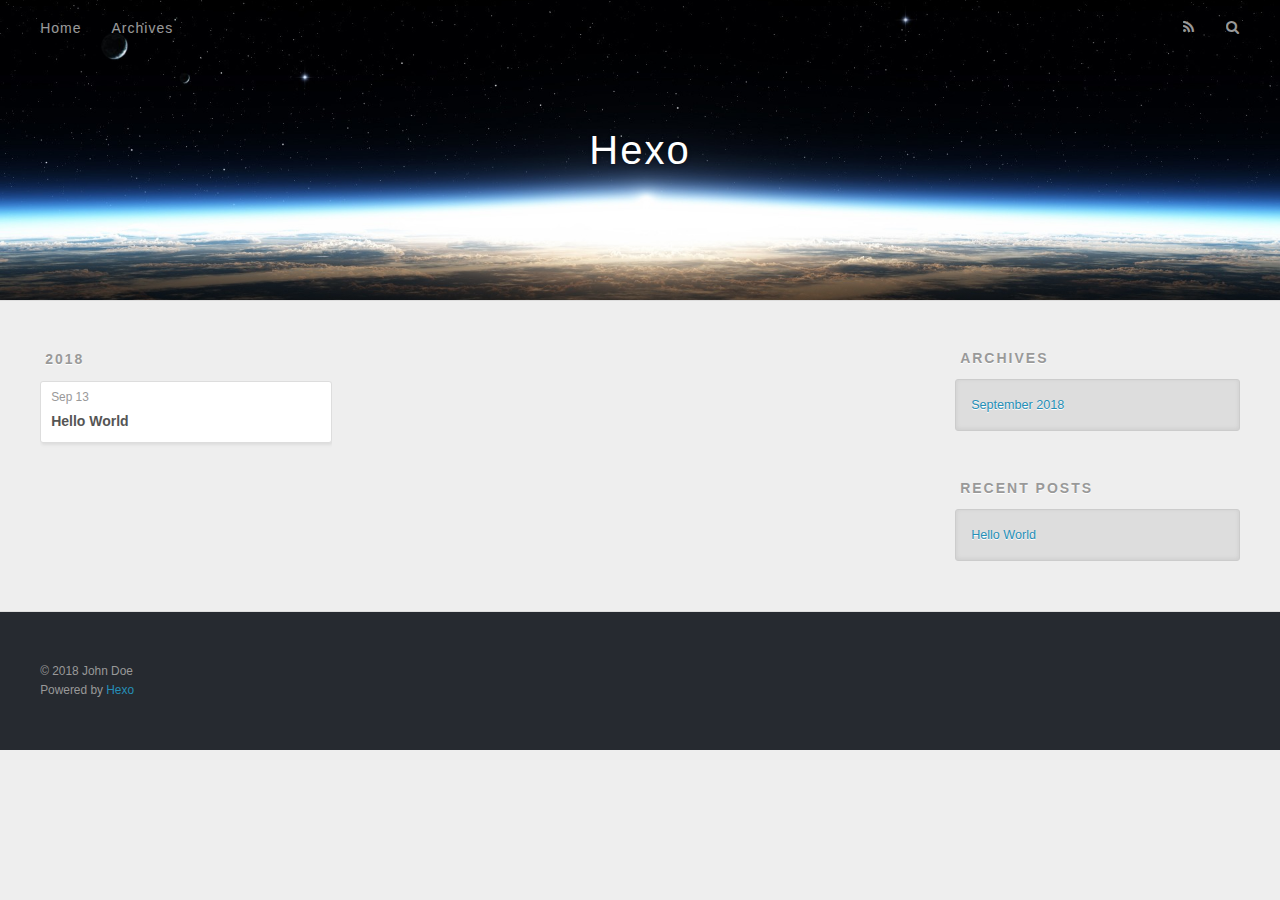
==== archives/index.html @ 208abe70 "Site updated: 2018-09-13 15:38:00" ====
<!DOCTYPE html>
<html>
<head>
  <meta charset="utf-8">
  

  
  <title>Archives | Hexo</title>
  <meta name="viewport" content="width=device-width, initial-scale=1, maximum-scale=1">
  <meta property="og:type" content="website">
<meta property="og:title" content="Hexo">
<meta property="og:url" content="http://yoursite.com/archives/index.html">
<meta property="og:site_name" content="Hexo">
<meta property="og:locale" content="default">
<meta name="twitter:card" content="summary">
<meta name="twitter:title" content="Hexo">
  
    <link rel="alternate" href="/atom.xml" title="Hexo" type="application/atom+xml">
  
  
    <link rel="icon" href="/favicon.png">
  
  
    <link href="//fonts.googleapis.com/css?family=Source+Code+Pro" rel="stylesheet" type="text/css">
  
  <link rel="stylesheet" href="/css/style.css">
</head>

<body>
  <div id="container">
    <div id="wrap">
      <header id="header">
  <div id="banner"></div>
  <div id="header-outer" class="outer">
    <div id="header-title" class="inner">
      <h1 id="logo-wrap">
        <a href="/" id="logo">Hexo</a>
      </h1>
      
    </div>
    <div id="header-inner" class="inner">
      <nav id="main-nav">
        <a id="main-nav-toggle" class="nav-icon"></a>
        
          <a class="main-nav-link" href="/">Home</a>
        
          <a class="main-nav-link" href="/archives">Archives</a>
        
      </nav>
      <nav id="sub-nav">
        
          <a id="nav-rss-link" class="nav-icon" href="/atom.xml" title="RSS Feed"></a>
        
        <a id="nav-search-btn" class="nav-icon" title="Search"></a>
      </nav>
      <div id="search-form-wrap">
        <form action="//google.com/search" method="get" accept-charset="UTF-8" class="search-form"><input type="search" name="q" class="search-form-input" placeholder="Search"><button type="submit" class="search-form-submit">&#xF002;</button><input type="hidden" name="sitesearch" value="http://yoursite.com"></form>
      </div>
    </div>
  </div>
</header>
      <div class="outer">
        <section id="main">
  
  
    
    
      
      
      <section class="archives-wrap">
        <div class="archive-year-wrap">
          <a href="/archives/2018" class="archive-year">2018</a>
        </div>
        <div class="archives">
    
    <article class="archive-article archive-type-post">
  <div class="archive-article-inner">
    <header class="archive-article-header">
      <a href="/2018/09/13/hello-world/" class="archive-article-date">
  <time datetime="2018-09-13T07:33:19.000Z" itemprop="datePublished">Sep 13</time>
</a>
      
  
    <h1 itemprop="name">
      <a class="archive-article-title" href="/2018/09/13/hello-world/">Hello World</a>
    </h1>
  

    </header>
  </div>
</article>
  
  
    </div></section>
  


</section>
        
          <aside id="sidebar">
  
    

  
    

  
    
  
    
  <div class="widget-wrap">
    <h3 class="widget-title">Archives</h3>
    <div class="widget">
      <ul class="archive-list"><li class="archive-list-item"><a class="archive-list-link" href="/archives/2018/09/">September 2018</a></li></ul>
    </div>
  </div>


  
    
  <div class="widget-wrap">
    <h3 class="widget-title">Recent Posts</h3>
    <div class="widget">
      <ul>
        
          <li>
            <a href="/2018/09/13/hello-world/">Hello World</a>
          </li>
        
      </ul>
    </div>
  </div>

  
</aside>
        
      </div>
      <footer id="footer">
  
  <div class="outer">
    <div id="footer-info" class="inner">
      &copy; 2018 John Doe<br>
      Powered by <a href="http://hexo.io/" target="_blank">Hexo</a>
    </div>
  </div>
</footer>
    </div>
    <nav id="mobile-nav">
  
    <a href="/" class="mobile-nav-link">Home</a>
  
    <a href="/archives" class="mobile-nav-link">Archives</a>
  
</nav>
    

<script src="//ajax.googleapis.com/ajax/libs/jquery/2.0.3/jquery.min.js"></script>


  <link rel="stylesheet" href="/fancybox/jquery.fancybox.css">
  <script src="/fancybox/jquery.fancybox.pack.js"></script>


<script src="/js/script.js"></script>



  </div>
</body>
</html>
---- css/style.css ----
body {
  width: 100%;
}
body:before,
body:after {
  content: "";
  display: table;
}
body:after {
  clear: both;
}
html,
body,
div,
span,
applet,
object,
iframe,
h1,
h2,
h3,
h4,
h5,
h6,
p,
blockquote,
pre,
a,
abbr,
acronym,
address,
big,
cite,
code,
del,
dfn,
em,
img,
ins,
kbd,
q,
s,
samp,
small,
strike,
strong,
sub,
sup,
tt,
var,
dl,
dt,
dd,
ol,
ul,
li,
fieldset,
form,
label,
legend,
table,
caption,
tbody,
tfoot,
thead,
tr,
th,
td {
  margin: 0;
  padding: 0;
  border: 0;
  outline: 0;
  font-weight: inherit;
  font-style: inherit;
  font-family: inherit;
  font-size: 100%;
  vertical-align: baseline;
}
body {
  line-height: 1;
  color: #000;
  background: #fff;
}
ol,
ul {
  list-style: none;
}
table {
  border-collapse: separate;
  border-spacing: 0;
  vertical-align: middle;
}
caption,
th,
td {
  text-align: left;
  font-weight: normal;
  vertical-align: middle;
}
a img {
  border: none;
}
input,
button {
  margin: 0;
  padding: 0;
}
input::-moz-focus-inner,
button::-moz-focus-inner {
  border: 0;
  padding: 0;
}
@font-face {
  font-family: FontAwesome;
  font-style: normal;
  font-weight: normal;
  src: url("fonts/fontawesome-webfont.eot?v=#4.0.3");
  src: url("fonts/fontawesome-webfont.eot?#iefix&v=#4.0.3") format("embedded-opentype"), url("fonts/fontawesome-webfont.woff?v=#4.0.3") format("woff"), url("fonts/fontawesome-webfont.ttf?v=#4.0.3") format("truetype"), url("fonts/fontawesome-webfont.svg#fontawesomeregular?v=#4.0.3") format("svg");
}
html,
body,
#container {
  height: 100%;
}
body {
  background: #eee;
  font: 14px -apple-system, BlinkMacSystemFont, "Segoe UI", "Roboto", "Oxygen", "Ubuntu", "Cantarell", "Fira Sans", "Droid Sans", "Helvetica Neue", sans-serif;
  -webkit-text-size-adjust: 100%;
}
.outer {
  max-width: 1220px;
  margin: 0 auto;
  padding: 0 20px;
}
.outer:before,
.outer:after {
  content: "";
  display: table;
}
.outer:after {
  clear: both;
}
.inner {
  display: inline;
  float: left;
  width: 98.33333333333333%;
  margin: 0 0.833333333333333%;
}
.left,
.alignleft {
  float: left;
}
.right,
.alignright {
  float: right;
}
.clear {
  clear: both;
}
#container {
  position: relative;
}
.mobile-nav-on {
  overflow: hidden;
}
#wrap {
  height: 100%;
  width: 100%;
  position: absolute;
  top: 0;
  left: 0;
  -webkit-transition: 0.2s ease-out;
  -moz-transition: 0.2s ease-out;
  -ms-transition: 0.2s ease-out;
  transition: 0.2s ease-out;
  z-index: 1;
  background: #eee;
}
.mobile-nav-on #wrap {
  left: 280px;
}
@media screen and (min-width: 768px) {
  #main {
    display: inline;
    float: left;
    width: 73.33333333333333%;
    margin: 0 0.833333333333333%;
  }
}
.article-date,
.article-category-link,
.archive-year,
.widget-title {
  text-decoration: none;
  text-transform: uppercase;
  letter-spacing: 2px;
  color: #999;
  margin-bottom: 1em;
  margin-left: 5px;
  line-height: 1em;
  text-shadow: 0 1px #fff;
  font-weight: bold;
}
.article-inner,
.archive-article-inner {
  background: #fff;
  -webkit-box-shadow: 1px 2px 3px #ddd;
  box-shadow: 1px 2px 3px #ddd;
  border: 1px solid #ddd;
  border-radius: 3px;
}
.article-entry h1,
.widget h1 {
  font-size: 2em;
}
.article-entry h2,
.widget h2 {
  font-size: 1.5em;
}
.article-entry h3,
.widget h3 {
  font-size: 1.3em;
}
.article-entry h4,
.widget h4 {
  font-size: 1.2em;
}
.article-entry h5,
.widget h5 {
  font-size: 1em;
}
.article-entry h6,
.widget h6 {
  font-size: 1em;
  color: #999;
}
.article-entry hr,
.widget hr {
  border: 1px dashed #ddd;
}
.article-entry strong,
.widget strong {
  font-weight: bold;
}
.article-entry em,
.widget em,
.article-entry cite,
.widget cite {
  font-style: italic;
}
.article-entry sup,
.widget sup,
.article-entry sub,
.widget sub {
  font-size: 0.75em;
  line-height: 0;
  position: relative;
  vertical-align: baseline;
}
.article-entry sup,
.widget sup {
  top: -0.5em;
}
.article-entry sub,
.widget sub {
  bottom: -0.2em;
}
.article-entry small,
.widget small {
  font-size: 0.85em;
}
.article-entry acronym,
.widget acronym,
.article-entry abbr,
.widget abbr {
  border-bottom: 1px dotted;
}
.article-entry ul,
.widget ul,
.article-entry ol,
.widget ol,
.article-entry dl,
.widget dl {
  margin: 0 20px;
  line-height: 1.6em;
}
.article-entry ul ul,
.widget ul ul,
.article-entry ol ul,
.widget ol ul,
.article-entry ul ol,
.widget ul ol,
.article-entry ol ol,
.widget ol ol {
  margin-top: 0;
  margin-bottom: 0;
}
.article-entry ul,
.widget ul {
  list-style: disc;
}
.article-entry ol,
.widget ol {
  list-style: decimal;
}
.article-entry dt,
.widget dt {
  font-weight: bold;
}
#header {
  height: 300px;
  position: relative;
  border-bottom: 1px solid #ddd;
}
#header:before,
#header:after {
  content: "";
  position: absolute;
  left: 0;
  right: 0;
  height: 40px;
}
#header:before {
  top: 0;
  background: -webkit-linear-gradient(rgba(0,0,0,0.2), transparent);
  background: -moz-linear-gradient(rgba(0,0,0,0.2), transparent);
  background: -ms-linear-gradient(rgba(0,0,0,0.2), transparent);
  background: linear-gradient(rgba(0,0,0,0.2), transparent);
}
#header:after {
  bottom: 0;
  background: -webkit-linear-gradient(transparent, rgba(0,0,0,0.2));
  background: -moz-linear-gradient(transparent, rgba(0,0,0,0.2));
  background: -ms-linear-gradient(transparent, rgba(0,0,0,0.2));
  background: linear-gradient(transparent, rgba(0,0,0,0.2));
}
#header-outer {
  height: 100%;
  position: relative;
}
#header-inner {
  position: relative;
  overflow: hidden;
}
#banner {
  position: absolute;
  top: 0;
  left: 0;
  width: 100%;
  height: 100%;
  background: url("images/banner.jpg") center #000;
  -webkit-background-size: cover;
  -moz-background-size: cover;
  background-size: cover;
  z-index: -1;
}
#header-title {
  text-align: center;
  height: 40px;
  position: absolute;
  top: 50%;
  left: 0;
  margin-top: -20px;
}
#logo,
#subtitle {
  text-decoration: none;
  color: #fff;
  font-weight: 300;
  text-shadow: 0 1px 4px rgba(0,0,0,0.3);
}
#logo {
  font-size: 40px;
  line-height: 40px;
  letter-spacing: 2px;
}
#subtitle {
  font-size: 16px;
  line-height: 16px;
  letter-spacing: 1px;
}
#subtitle-wrap {
  margin-top: 16px;
}
#main-nav {
  float: left;
  margin-left: -15px;
}
.nav-icon,
.main-nav-link {
  float: left;
  color: #fff;
  opacity: 0.6;
  text-decoration: none;
  text-shadow: 0 1px rgba(0,0,0,0.2);
  -webkit-transition: opacity 0.2s;
  -moz-transition: opacity 0.2s;
  -ms-transition: opacity 0.2s;
  transition: opacity 0.2s;
  display: block;
  padding: 20px 15px;
}
.nav-icon:hover,
.main-nav-link:hover {
  opacity: 1;
}
.nav-icon {
  font-family: FontAwesome;
  text-align: center;
  font-size: 14px;
  width: 14px;
  height: 14px;
  padding: 20px 15px;
  position: relative;
  cursor: pointer;
}
.main-nav-link {
  font-weight: 300;
  letter-spacing: 1px;
}
@media screen and (max-width: 479px) {
  .main-nav-link {
    display: none;
  }
}
#main-nav-toggle {
  display: none;
}
#main-nav-toggle:before {
  content: "\f0c9";
}
@media screen and (max-width: 479px) {
  #main-nav-toggle {
    display: block;
  }
}
#sub-nav {
  float: right;
  margin-right: -15px;
}
#nav-rss-link:before {
  content: "\f09e";
}
#nav-search-btn:before {
  content: "\f002";
}
#search-form-wrap {
  position: absolute;
  top: 15px;
  width: 150px;
  height: 30px;
  right: -150px;
  opacity: 0;
  -webkit-transition: 0.2s ease-out;
  -moz-transition: 0.2s ease-out;
  -ms-transition: 0.2s ease-out;
  transition: 0.2s ease-out;
}
#search-form-wrap.on {
  opacity: 1;
  right: 0;
}
@media screen and (max-width: 479px) {
  #search-form-wrap {
    width: 100%;
    right: -100%;
  }
}
.search-form {
  position: absolute;
  top: 0;
  left: 0;
  right: 0;
  background: #fff;
  padding: 5px 15px;
  border-radius: 15px;
  -webkit-box-shadow: 0 0 10px rgba(0,0,0,0.3);
  box-shadow: 0 0 10px rgba(0,0,0,0.3);
}
.search-form-input {
  border: none;
  background: none;
  color: #555;
  width: 100%;
  font: 13px -apple-system, BlinkMacSystemFont, "Segoe UI", "Roboto", "Oxygen", "Ubuntu", "Cantarell", "Fira Sans", "Droid Sans", "Helvetica Neue", sans-serif;
  outline: none;
}
.search-form-input::-webkit-search-results-decoration,
.search-form-input::-webkit-search-cancel-button {
  -webkit-appearance: none;
}
.search-form-submit {
  position: absolute;
  top: 50%;
  right: 10px;
  margin-top: -7px;
  font: 13px FontAwesome;
  border: none;
  background: none;
  color: #bbb;
  cursor: pointer;
}
.search-form-submit:hover,
.search-form-submit:focus {
  color: #777;
}
.article {
  margin: 50px 0;
}
.article-inner {
  overflow: hidden;
}
.article-meta:before,
.article-meta:after {
  content: "";
  display: table;
}
.article-meta:after {
  clear: both;
}
.article-date {
  float: left;
}
.article-category {
  float: left;
  line-height: 1em;
  color: #ccc;
  text-shadow: 0 1px #fff;
  margin-left: 8px;
}
.article-category:before {
  content: "\2022";
}
.article-category-link {
  margin: 0 12px 1em;
}
.article-header {
  padding: 20px 20px 0;
}
.article-title {
  text-decoration: none;
  font-size: 2em;
  font-weight: bold;
  color: #555;
  line-height: 1.1em;
  -webkit-transition: color 0.2s;
  -moz-transition: color 0.2s;
  -ms-transition: color 0.2s;
  transition: color 0.2s;
}
a.article-title:hover {
  color: #258fb8;
}
.article-entry {
  color: #555;
  padding: 0 20px;
}
.article-entry:before,
.article-entry:after {
  content: "";
  display: table;
}
.article-entry:after {
  clear: both;
}
.article-entry p,
.article-entry table {
  line-height: 1.6em;
  margin: 1.6em 0;
}
.article-entry h1,
.article-entry h2,
.article-entry h3,
.article-entry h4,
.article-entry h5,
.article-entry h6 {
  font-weight: bold;
}
.article-entry h1,
.article-entry h2,
.article-entry h3,
.article-entry h4,
.article-entry h5,
.article-entry h6 {
  line-height: 1.1em;
  margin: 1.1em 0;
}
.article-entry a {
  color: #258fb8;
  text-decoration: none;
}
.article-entry a:hover {
  text-decoration: underline;
}
.article-entry ul,
.article-entry ol,
.article-entry dl {
  margin-top: 1.6em;
  margin-bottom: 1.6em;
}
.article-entry img,
.article-entry video {
  max-width: 100%;
  height: auto;
  display: block;
  margin: auto;
}
.article-entry iframe {
  border: none;
}
.article-entry table {
  width: 100%;
  border-collapse: collapse;
  border-spacing: 0;
}
.article-entry th {
  font-weight: bold;
  border-bottom: 3px solid #ddd;
  padding-bottom: 0.5em;
}
.article-entry td {
  border-bottom: 1px solid #ddd;
  padding: 10px 0;
}
.article-entry blockquote {
  font-family: Georgia, "Times New Roman", serif;
  font-size: 1.4em;
  margin: 1.6em 20px;
  text-align: center;
}
.article-entry blockquote footer {
  font-size: 14px;
  margin: 1.6em 0;
  font-family: -apple-system, BlinkMacSystemFont, "Segoe UI", "Roboto", "Oxygen", "Ubuntu", "Cantarell", "Fira Sans", "Droid Sans", "Helvetica Neue", sans-serif;
}
.article-entry blockquote footer cite:before {
  content: "—";
  padding: 0 0.5em;
}
.article-entry .pullquote {
  text-align: left;
  width: 45%;
  margin: 0;
}
.article-entry .pullquote.left {
  margin-left: 0.5em;
  margin-right: 1em;
}
.article-entry .pullquote.right {
  margin-right: 0.5em;
  margin-left: 1em;
}
.article-entry .caption {
  color: #999;
  display: block;
  font-size: 0.9em;
  margin-top: 0.5em;
  position: relative;
  text-align: center;
}
.article-entry .video-container {
  position: relative;
  padding-top: 56.25%;
  height: 0;
  overflow: hidden;
}
.article-entry .video-container iframe,
.article-entry .video-container object,
.article-entry .video-container embed {
  position: absolute;
  top: 0;
  left: 0;
  width: 100%;
  height: 100%;
  margin-top: 0;
}
.article-more-link a {
  display: inline-block;
  line-height: 1em;
  padding: 6px 15px;
  border-radius: 15px;
  background: #eee;
  color: #999;
  text-shadow: 0 1px #fff;
  text-decoration: none;
}
.article-more-link a:hover {
  background: #258fb8;
  color: #fff;
  text-decoration: none;
  text-shadow: 0 1px #1e7293;
}
.article-footer {
  font-size: 0.85em;
  line-height: 1.6em;
  border-top: 1px solid #ddd;
  padding-top: 1.6em;
  margin: 0 20px 20px;
}
.article-footer:before,
.article-footer:after {
  content: "";
  display: table;
}
.article-footer:after {
  clear: both;
}
.article-footer a {
  color: #999;
  text-decoration: none;
}
.article-footer a:hover {
  color: #555;
}
.article-tag-list-item {
  float: left;
  margin-right: 10px;
}
.article-tag-list-link:before {
  content: "#";
}
.article-comment-link {
  float: right;
}
.article-comment-link:before {
  content: "\f075";
  font-family: FontAwesome;
  padding-right: 8px;
}
.article-share-link {
  cursor: pointer;
  float: right;
  margin-left: 20px;
}
.article-share-link:before {
  content: "\f064";
  font-family: FontAwesome;
  padding-right: 6px;
}
#article-nav {
  position: relative;
}
#article-nav:before,
#article-nav:after {
  content: "";
  display: table;
}
#article-nav:after {
  clear: both;
}
@media screen and (min-width: 768px) {
  #article-nav {
    margin: 50px 0;
  }
  #article-nav:before {
    width: 8px;
    height: 8px;
    position: absolute;
    top: 50%;
    left: 50%;
    margin-top: -4px;
    margin-left: -4px;
    content: "";
    border-radius: 50%;
    background: #ddd;
    -webkit-box-shadow: 0 1px 2px #fff;
    box-shadow: 0 1px 2px #fff;
  }
}
.article-nav-link-wrap {
  text-decoration: none;
  text-shadow: 0 1px #fff;
  color: #999;
  -webkit-box-sizing: border-box;
  -moz-box-sizing: border-box;
  box-sizing: border-box;
  margin-top: 50px;
  text-align: center;
  display: block;
}
.article-nav-link-wrap:hover {
  color: #555;
}
@media screen and (min-width: 768px) {
  .article-nav-link-wrap {
    width: 50%;
    margin-top: 0;
  }
}
@media screen and (min-width: 768px) {
  #article-nav-newer {
    float: left;
    text-align: right;
    padding-right: 20px;
  }
}
@media screen and (min-width: 768px) {
  #article-nav-older {
    float: right;
    text-align: left;
    padding-left: 20px;
  }
}
.article-nav-caption {
  text-transform: uppercase;
  letter-spacing: 2px;
  color: #ddd;
  line-height: 1em;
  font-weight: bold;
}
#article-nav-newer .article-nav-caption {
  margin-right: -2px;
}
.article-nav-title {
  font-size: 0.85em;
  line-height: 1.6em;
  margin-top: 0.5em;
}
.article-share-box {
  position: absolute;
  display: none;
  background: #fff;
  -webkit-box-shadow: 1px 2px 10px rgba(0,0,0,0.2);
  box-shadow: 1px 2px 10px rgba(0,0,0,0.2);
  border-radius: 3px;
  margin-left: -145px;
  overflow: hidden;
  z-index: 1;
}
.article-share-box.on {
  display: block;
}
.article-share-input {
  width: 100%;
  background: none;
  -webkit-box-sizing: border-box;
  -moz-box-sizing: border-box;
  box-sizing: border-box;
  font: 14px -apple-system, BlinkMacSystemFont, "Segoe UI", "Roboto", "Oxygen", "Ubuntu", "Cantarell", "Fira Sans", "Droid Sans", "Helvetica Neue", sans-serif;
  padding: 0 15px;
  color: #555;
  outline: none;
  border: 1px solid #ddd;
  border-radius: 3px 3px 0 0;
  height: 36px;
  line-height: 36px;
}
.article-share-links {
  background: #eee;
}
.article-share-links:before,
.article-share-links:after {
  content: "";
  display: table;
}
.article-share-links:after {
  clear: both;
}
.article-share-twitter,
.article-share-facebook,
.article-share-pinterest,
.article-share-google {
  width: 50px;
  height: 36px;
  display: block;
  float: left;
  position: relative;
  color: #999;
  text-shadow: 0 1px #fff;
}
.article-share-twitter:before,
.article-share-facebook:before,
.article-share-pinterest:before,
.article-share-google:before {
  font-size: 20px;
  font-family: FontAwesome;
  width: 20px;
  height: 20px;
  position: absolute;
  top: 50%;
  left: 50%;
  margin-top: -10px;
  margin-left: -10px;
  text-align: center;
}
.article-share-twitter:hover,
.article-share-facebook:hover,
.article-share-pinterest:hover,
.article-share-google:hover {
  color: #fff;
}
.article-share-twitter:before {
  content: "\f099";
}
.article-share-twitter:hover {
  background: #00aced;
  text-shadow: 0 1px #008abe;
}
.article-share-facebook:before {
  content: "\f09a";
}
.article-share-facebook:hover {
  background: #3b5998;
  text-shadow: 0 1px #2f477a;
}
.article-share-pinterest:before {
  content: "\f0d2";
}
.article-share-pinterest:hover {
  background: #cb2027;
  text-shadow: 0 1px #a21a1f;
}
.article-share-google:before {
  content: "\f0d5";
}
.article-share-google:hover {
  background: #dd4b39;
  text-shadow: 0 1px #be3221;
}
.article-gallery {
  background: #000;
  position: relative;
}
.article-gallery-photos {
  position: relative;
  overflow: hidden;
}
.article-gallery-img {
  display: none;
  max-width: 100%;
}
.article-gallery-img:first-child {
  display: block;
}
.article-gallery-img.loaded {
  position: absolute;
  display: block;
}
.article-gallery-img img {
  display: block;
  max-width: 100%;
  margin: 0 auto;
}
#comments {
  background: #fff;
  -webkit-box-shadow: 1px 2px 3px #ddd;
  box-shadow: 1px 2px 3px #ddd;
  padding: 20px;
  border: 1px solid #ddd;
  border-radius: 3px;
  margin: 50px 0;
}
#comments a {
  color: #258fb8;
}
.archives-wrap {
  margin: 50px 0;
}
.archives:before,
.archives:after {
  content: "";
  display: table;
}
.archives:after {
  clear: both;
}
.archive-year-wrap {
  margin-bottom: 1em;
}
.archives {
  -webkit-column-gap: 10px;
  -moz-column-gap: 10px;
  column-gap: 10px;
}
@media screen and (min-width: 480px) and (max-width: 767px) {
  .archives {
    -webkit-column-count: 2;
    -moz-column-count: 2;
    column-count: 2;
  }
}
@media screen and (min-width: 768px) {
  .archives {
    -webkit-column-count: 3;
    -moz-column-count: 3;
    column-count: 3;
  }
}
.archive-article {
  -webkit-column-break-inside: avoid;
  page-break-inside: avoid;
  overflow: hidden;
  break-inside: avoid-column;
}
.archive-article-inner {
  padding: 10px;
  margin-bottom: 15px;
}
.archive-article-title {
  text-decoration: none;
  font-weight: bold;
  color: #555;
  -webkit-transition: color 0.2s;
  -moz-transition: color 0.2s;
  -ms-transition: color 0.2s;
  transition: color 0.2s;
  line-height: 1.6em;
}
.archive-article-title:hover {
  color: #258fb8;
}
.archive-article-footer {
  margin-top: 1em;
}
.archive-article-date {
  color: #999;
  text-decoration: none;
  font-size: 0.85em;
  line-height: 1em;
  margin-bottom: 0.5em;
  display: block;
}
#page-nav {
  margin: 50px auto;
  background: #fff;
  -webkit-box-shadow: 1px 2px 3px #ddd;
  box-shadow: 1px 2px 3px #ddd;
  border: 1px solid #ddd;
  border-radius: 3px;
  text-align: center;
  color: #999;
  overflow: hidden;
}
#page-nav:before,
#page-nav:after {
  content: "";
  display: table;
}
#page-nav:after {
  clear: both;
}
#page-nav a,
#page-nav span {
  padding: 10px 20px;
  line-height: 1;
  height: 2ex;
}
#page-nav a {
  color: #999;
  text-decoration: none;
}
#page-nav a:hover {
  background: #999;
  color: #fff;
}
#page-nav .prev {
  float: left;
}
#page-nav .next {
  float: right;
}
#page-nav .page-number {
  display: inline-block;
}
@media screen and (max-width: 479px) {
  #page-nav .page-number {
    display: none;
  }
}
#page-nav .current {
  color: #555;
  font-weight: bold;
}
#page-nav .space {
  color: #ddd;
}
#footer {
  background: #262a30;
  padding: 50px 0;
  border-top: 1px solid #ddd;
  color: #999;
}
#footer a {
  color: #258fb8;
  text-decoration: none;
}
#footer a:hover {
  text-decoration: underline;
}
#footer-info {
  line-height: 1.6em;
  font-size: 0.85em;
}
.article-entry pre,
.article-entry .highlight {
  background: #2d2d2d;
  margin: 0 -20px;
  padding: 15px 20px;
  border-style: solid;
  border-color: #ddd;
  border-width: 1px 0;
  overflow: auto;
  color: #ccc;
  line-height: 22.400000000000002px;
}
.article-entry .highlight .gutter pre,
.article-entry .gist .gist-file .gist-data .line-numbers {
  color: #666;
  font-size: 0.85em;
}
.article-entry pre,
.article-entry code {
  font-family: "Source Code Pro", Consolas, Monaco, Menlo, Consolas, monospace;
}
.article-entry code {
  background: #eee;
  text-shadow: 0 1px #fff;
  padding: 0 0.3em;
}
.article-entry pre code {
  background: none;
  text-shadow: none;
  padding: 0;
}
.article-entry .highlight pre {
  border: none;
  margin: 0;
  padding: 0;
}
.article-entry .highlight table {
  margin: 0;
  width: auto;
}
.article-entry .highlight td {
  border: none;
  padding: 0;
}
.article-entry .highlight figcaption {
  font-size: 0.85em;
  color: #999;
  line-height: 1em;
  margin-bottom: 1em;
}
.article-entry .highlight figcaption:before,
.article-entry .highlight figcaption:after {
  content: "";
  display: table;
}
.article-entry .highlight figcaption:after {
  clear: both;
}
.article-entry .highlight figcaption a {
  float: right;
}
.article-entry .highlight .gutter pre {
  text-align: right;
  padding-right: 20px;
}
.article-entry .highlight .line {
  height: 22.400000000000002px;
}
.article-entry .highlight .line.marked {
  background: #515151;
}
.article-entry .gist {
  margin: 0 -20px;
  border-style: solid;
  border-color: #ddd;
  border-width: 1px 0;
  background: #2d2d2d;
  padding: 15px 20px 15px 0;
}
.article-entry .gist .gist-file {
  border: none;
  font-family: "Source Code Pro", Consolas, Monaco, Menlo, Consolas, monospace;
  margin: 0;
}
.article-entry .gist .gist-file .gist-data {
  background: none;
  border: none;
}
.article-entry .gist .gist-file .gist-data .line-numbers {
  background: none;
  border: none;
  padding: 0 20px 0 0;
}
.article-entry .gist .gist-file .gist-data .line-data {
  padding: 0 !important;
}
.article-entry .gist .gist-file .highlight {
  margin: 0;
  padding: 0;
  border: none;
}
.article-entry .gist .gist-file .gist-meta {
  background: #2d2d2d;
  color: #999;
  font: 0.85em -apple-system, BlinkMacSystemFont, "Segoe UI", "Roboto", "Oxygen", "Ubuntu", "Cantarell", "Fira Sans", "Droid Sans", "Helvetica Neue", sans-serif;
  text-shadow: 0 0;
  padding: 0;
  margin-top: 1em;
  margin-left: 20px;
}
.article-entry .gist .gist-file .gist-meta a {
  color: #258fb8;
  font-weight: normal;
}
.article-entry .gist .gist-file .gist-meta a:hover {
  text-decoration: underline;
}
pre .comment,
pre .title {
  color: #999;
}
pre .variable,
pre .attribute,
pre .tag,
pre .regexp,
pre .ruby .constant,
pre .xml .tag .title,
pre .xml .pi,
pre .xml .doctype,
pre .html .doctype,
pre .css .id,
pre .css .class,
pre .css .pseudo {
  color: #f2777a;
}
pre .number,
pre .preprocessor,
pre .built_in,
pre .literal,
pre .params,
pre .constant {
  color: #f99157;
}
pre .class,
pre .ruby .class .title,
pre .css .rules .attribute {
  color: #9c9;
}
pre .string,
pre .value,
pre .inheritance,
pre .header,
pre .ruby .symbol,
pre .xml .cdata {
  color: #9c9;
}
pre .css .hexcolor {
  color: #6cc;
}
pre .function,
pre .python .decorator,
pre .python .title,
pre .ruby .function .title,
pre .ruby .title .keyword,
pre .perl .sub,
pre .javascript .title,
pre .coffeescript .title {
  color: #69c;
}
pre .keyword,
pre .javascript .function {
  color: #c9c;
}
@media screen and (max-width: 479px) {
  #mobile-nav {
    position: absolute;
    top: 0;
    left: 0;
    width: 280px;
    height: 100%;
    background: #191919;
    border-right: 1px solid #fff;
  }
}
@media screen and (max-width: 479px) {
  .mobile-nav-link {
    display: block;
    color: #999;
    text-decoration: none;
    padding: 15px 20px;
    font-weight: bold;
  }
  .mobile-nav-link:hover {
    color: #fff;
  }
}
@media screen and (min-width: 768px) {
  #sidebar {
    display: inline;
    float: left;
    width: 23.333333333333332%;
    margin: 0 0.833333333333333%;
  }
}
.widget-wrap {
  margin: 50px 0;
}
.widget {
  color: #777;
  text-shadow: 0 1px #fff;
  background: #ddd;
  -webkit-box-shadow: 0 -1px 4px #ccc inset;
  box-shadow: 0 -1px 4px #ccc inset;
  border: 1px solid #ccc;
  padding: 15px;
  border-radius: 3px;
}
.widget a {
  color: #258fb8;
  text-decoration: none;
}
.widget a:hover {
  text-decoration: underline;
}
.widget ul ul,
.widget ol ul,
.widget dl ul,
.widget ul ol,
.widget ol ol,
.widget dl ol,
.widget ul dl,
.widget ol dl,
.widget dl dl {
  margin-left: 15px;
  list-style: disc;
}
.widget {
  line-height: 1.6em;
  word-wrap: break-word;
  font-size: 0.9em;
}
.widget ul,
.widget ol {
  list-style: none;
  margin: 0;
}
.widget ul ul,
.widget ol ul,
.widget ul ol,
.widget ol ol {
  margin: 0 20px;
}
.widget ul ul,
.widget ol ul {
  list-style: disc;
}
.widget ul ol,
.widget ol ol {
  list-style: decimal;
}
.category-list-count,
.tag-list-count,
.archive-list-count {
  padding-left: 5px;
  color: #999;
  font-size: 0.85em;
}
.category-list-count:before,
.tag-list-count:before,
.archive-list-count:before {
  content: "(";
}
.category-list-count:after,
.tag-list-count:after,
.archive-list-count:after {
  content: ")";
}
.tagcloud a {
  margin-right: 5px;
  display: inline-block;
}
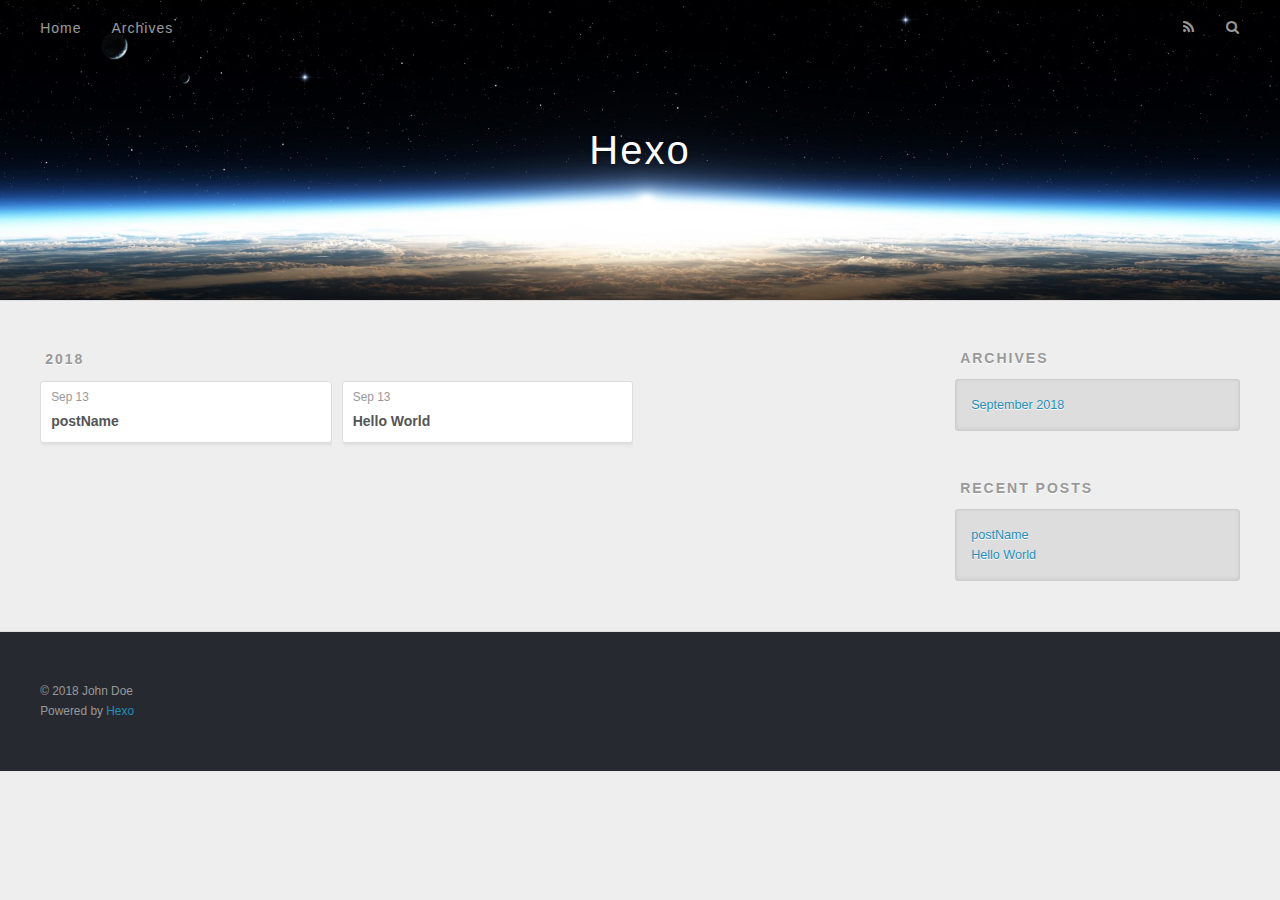
==== commit d3e8db8c: "Site updated: 2018-09-13 15:40:47" ====
--- a/archives/index.html
+++ b/archives/index.html
@@ -76,6 +76,25 @@
     <article class="archive-article archive-type-post">
   <div class="archive-article-inner">
     <header class="archive-article-header">
+      <a href="/2018/09/13/postName/" class="archive-article-date">
+  <time datetime="2018-09-13T07:40:01.000Z" itemprop="datePublished">Sep 13</time>
+</a>
+      
+  
+    <h1 itemprop="name">
+      <a class="archive-article-title" href="/2018/09/13/postName/">postName</a>
+    </h1>
+  
+
+    </header>
+  </div>
+</article>
+  
+    
+    
+    <article class="archive-article archive-type-post">
+  <div class="archive-article-inner">
+    <header class="archive-article-header">
       <a href="/2018/09/13/hello-world/" class="archive-article-date">
   <time datetime="2018-09-13T07:33:19.000Z" itemprop="datePublished">Sep 13</time>
 </a>
@@ -124,6 +143,10 @@
       <ul>
         
           <li>
+            <a href="/2018/09/13/postName/">postName</a>
+          </li>
+        
+          <li>
             <a href="/2018/09/13/hello-world/">Hello World</a>
           </li>
         
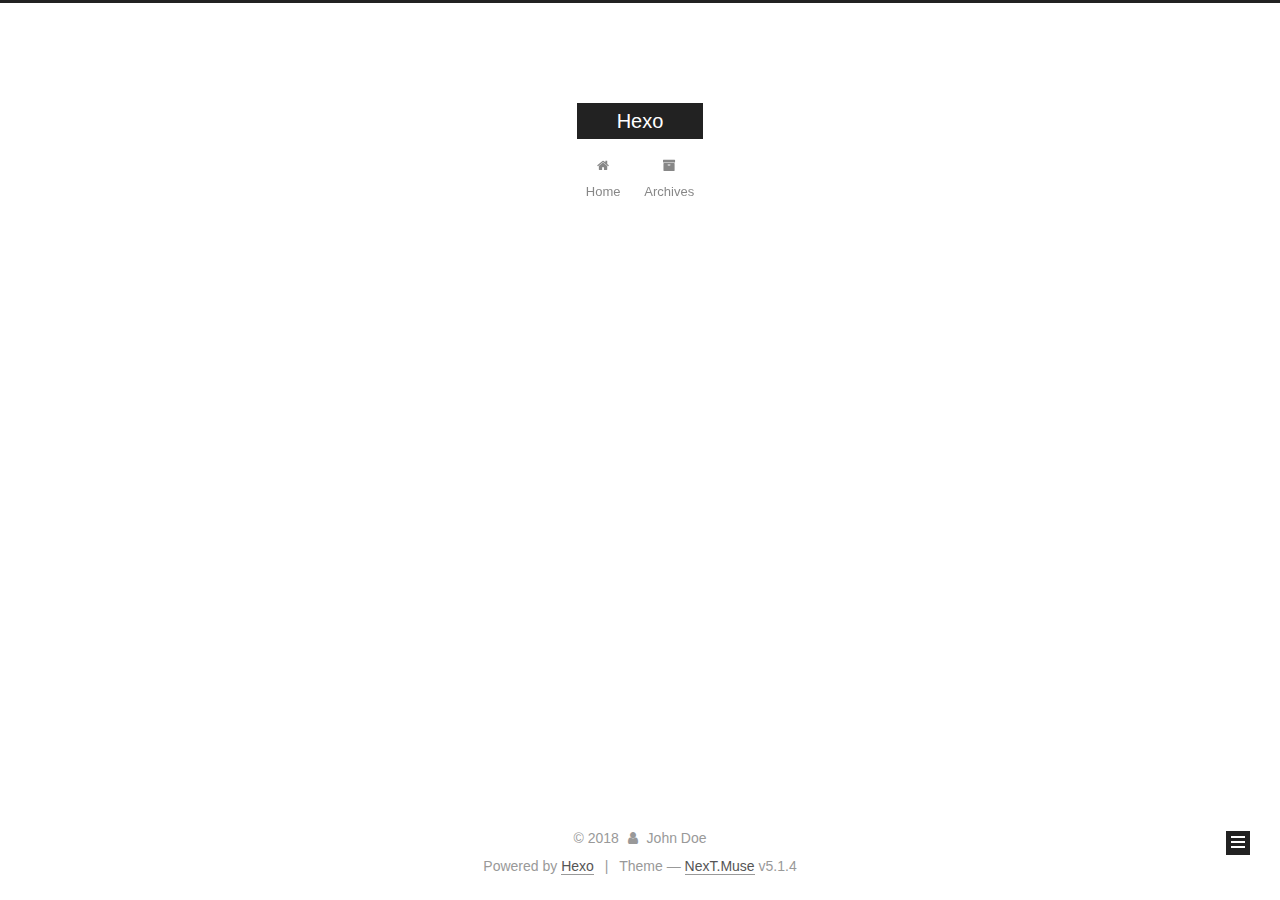
==== commit 7130f6ba: "Site updated: 2018-09-13 15:47:07" ====
--- a/archives/index.html
+++ b/archives/index.html
@@ -1,193 +1,625 @@
 <!DOCTYPE html>
-<html>
+
+
+
+  
+
+
+<html class="theme-next muse use-motion" lang="">
 <head>
-  <meta charset="utf-8">
-  
-
-  
-  <title>Archives | Hexo</title>
-  <meta name="viewport" content="width=device-width, initial-scale=1, maximum-scale=1">
-  <meta property="og:type" content="website">
+  <meta charset="UTF-8"/>
+<meta http-equiv="X-UA-Compatible" content="IE=edge" />
+<meta name="viewport" content="width=device-width, initial-scale=1, maximum-scale=1"/>
+<meta name="theme-color" content="#222">
+
+
+
+
+
+
+
+
+
+<meta http-equiv="Cache-Control" content="no-transform" />
+<meta http-equiv="Cache-Control" content="no-siteapp" />
+
+
+
+
+
+
+
+
+
+
+
+
+
+
+
+
+  
+  
+  <link href="/lib/fancybox/source/jquery.fancybox.css?v=2.1.5" rel="stylesheet" type="text/css" />
+
+
+
+
+
+
+
+<link href="/lib/font-awesome/css/font-awesome.min.css?v=4.6.2" rel="stylesheet" type="text/css" />
+
+<link href="/css/main.css?v=5.1.4" rel="stylesheet" type="text/css" />
+
+
+  <link rel="apple-touch-icon" sizes="180x180" href="/images/apple-touch-icon-next.png?v=5.1.4">
+
+
+  <link rel="icon" type="image/png" sizes="32x32" href="/images/favicon-32x32-next.png?v=5.1.4">
+
+
+  <link rel="icon" type="image/png" sizes="16x16" href="/images/favicon-16x16-next.png?v=5.1.4">
+
+
+  <link rel="mask-icon" href="/images/logo.svg?v=5.1.4" color="#222">
+
+
+
+
+
+  <meta name="keywords" content="Hexo, NexT" />
+
+
+
+
+
+
+
+
+
+
+<meta property="og:type" content="website">
 <meta property="og:title" content="Hexo">
 <meta property="og:url" content="http://yoursite.com/archives/index.html">
 <meta property="og:site_name" content="Hexo">
 <meta property="og:locale" content="default">
 <meta name="twitter:card" content="summary">
 <meta name="twitter:title" content="Hexo">
-  
-    <link rel="alternate" href="/atom.xml" title="Hexo" type="application/atom+xml">
-  
-  
-    <link rel="icon" href="/favicon.png">
-  
-  
-    <link href="//fonts.googleapis.com/css?family=Source+Code+Pro" rel="stylesheet" type="text/css">
-  
-  <link rel="stylesheet" href="/css/style.css">
+
+
+
+<script type="text/javascript" id="hexo.configurations">
+  var NexT = window.NexT || {};
+  var CONFIG = {
+    root: '/',
+    scheme: 'Muse',
+    version: '5.1.4',
+    sidebar: {"position":"left","display":"post","offset":12,"b2t":false,"scrollpercent":false,"onmobile":false},
+    fancybox: true,
+    tabs: true,
+    motion: {"enable":true,"async":false,"transition":{"post_block":"fadeIn","post_header":"slideDownIn","post_body":"slideDownIn","coll_header":"slideLeftIn","sidebar":"slideUpIn"}},
+    duoshuo: {
+      userId: '0',
+      author: 'Author'
+    },
+    algolia: {
+      applicationID: '',
+      apiKey: '',
+      indexName: '',
+      hits: {"per_page":10},
+      labels: {"input_placeholder":"Search for Posts","hits_empty":"We didn't find any results for the search: ${query}","hits_stats":"${hits} results found in ${time} ms"}
+    }
+  };
+</script>
+
+
+
+  <link rel="canonical" href="http://yoursite.com/archives/"/>
+
+
+
+
+
+  <title>Archive | Hexo</title>
+  
+
+
+
+
+
+
+
+
 </head>
 
-<body>
-  <div id="container">
-    <div id="wrap">
-      <header id="header">
-  <div id="banner"></div>
-  <div id="header-outer" class="outer">
-    <div id="header-title" class="inner">
-      <h1 id="logo-wrap">
-        <a href="/" id="logo">Hexo</a>
-      </h1>
-      
+<body itemscope itemtype="http://schema.org/WebPage" lang="default">
+
+  
+  
+    
+  
+
+  <div class="container sidebar-position-left page-archive">
+    <div class="headband"></div>
+
+    <header id="header" class="header" itemscope itemtype="http://schema.org/WPHeader">
+      <div class="header-inner"><div class="site-brand-wrapper">
+  <div class="site-meta ">
+    
+
+    <div class="custom-logo-site-title">
+      <a href="/"  class="brand" rel="start">
+        <span class="logo-line-before"><i></i></span>
+        <span class="site-title">Hexo</span>
+        <span class="logo-line-after"><i></i></span>
+      </a>
     </div>
-    <div id="header-inner" class="inner">
-      <nav id="main-nav">
-        <a id="main-nav-toggle" class="nav-icon"></a>
-        
-          <a class="main-nav-link" href="/">Home</a>
-        
-          <a class="main-nav-link" href="/archives">Archives</a>
-        
-      </nav>
-      <nav id="sub-nav">
-        
-          <a id="nav-rss-link" class="nav-icon" href="/atom.xml" title="RSS Feed"></a>
-        
-        <a id="nav-search-btn" class="nav-icon" title="Search"></a>
-      </nav>
-      <div id="search-form-wrap">
-        <form action="//google.com/search" method="get" accept-charset="UTF-8" class="search-form"><input type="search" name="q" class="search-form-input" placeholder="Search"><button type="submit" class="search-form-submit">&#xF002;</button><input type="hidden" name="sitesearch" value="http://yoursite.com"></form>
+      
+        <p class="site-subtitle"></p>
+      
+  </div>
+
+  <div class="site-nav-toggle">
+    <button>
+      <span class="btn-bar"></span>
+      <span class="btn-bar"></span>
+      <span class="btn-bar"></span>
+    </button>
+  </div>
+</div>
+
+<nav class="site-nav">
+  
+
+  
+    <ul id="menu" class="menu">
+      
+        
+        <li class="menu-item menu-item-home">
+          <a href="/" rel="section">
+            
+              <i class="menu-item-icon fa fa-fw fa-home"></i> <br />
+            
+            Home
+          </a>
+        </li>
+      
+        
+        <li class="menu-item menu-item-archives">
+          <a href="/archives/" rel="section">
+            
+              <i class="menu-item-icon fa fa-fw fa-archive"></i> <br />
+            
+            Archives
+          </a>
+        </li>
+      
+
+      
+    </ul>
+  
+
+  
+</nav>
+
+
+
+ </div>
+    </header>
+
+    <main id="main" class="main">
+      <div class="main-inner">
+        <div class="content-wrap">
+          <div id="content" class="content">
+            
+
+  
+  
+  
+  <div class="post-block archive">
+    <div id="posts" class="posts-collapse">
+      <span class="archive-move-on"></span>
+
+      <span class="archive-page-counter">
+        
+        
+        
+          
+        
+        Um..! 3 posts in total. Keep on posting.
+      </span>
+
+      
+
+        
+        
+        
+
+        
+          
+          <div class="collection-title">
+            <h1 class="archive-year" id="archive-year-2018">2018</h1>
+          </div>
+        
+        
+
+        
+
+  <article class="post post-type-normal" itemscope itemtype="http://schema.org/Article">
+    <header class="post-header">
+
+      <h2 class="post-title">
+        
+            <a class="post-title-link" href="/2018/09/13/postName/" itemprop="url">
+              
+                <span itemprop="name">postName</span>
+              
+            </a>
+        
+      </h2>
+
+      <div class="post-meta">
+        <time class="post-time" itemprop="dateCreated"
+              datetime="2018-09-13T15:40:01+08:00"
+              content="2018-09-13" >
+          09-13
+        </time>
       </div>
+
+    </header>
+  </article>
+
+
+
+      
+
+        
+        
+        
+
+        
+        
+
+        
+
+  <article class="post post-type-normal" itemscope itemtype="http://schema.org/Article">
+    <header class="post-header">
+
+      <h2 class="post-title">
+        
+            <a class="post-title-link" href="/2018/09/13/hello-world/" itemprop="url">
+              
+                <span itemprop="name">Hello World</span>
+              
+            </a>
+        
+      </h2>
+
+      <div class="post-meta">
+        <time class="post-time" itemprop="dateCreated"
+              datetime="2018-09-13T15:33:19+08:00"
+              content="2018-09-13" >
+          09-13
+        </time>
+      </div>
+
+    </header>
+  </article>
+
+
+
+      
+
+        
+        
+        
+
+        
+        
+
+        
+
+  <article class="post post-type-normal" itemscope itemtype="http://schema.org/Article">
+    <header class="post-header">
+
+      <h2 class="post-title">
+        
+            <a class="post-title-link" href="/2018/04/12/定位流/" itemprop="url">
+              
+                <span itemprop="name">Untitled</span>
+              
+            </a>
+        
+      </h2>
+
+      <div class="post-meta">
+        <time class="post-time" itemprop="dateCreated"
+              datetime="2018-04-12T18:08:01+08:00"
+              content="2018-04-12" >
+          04-12
+        </time>
+      </div>
+
+    </header>
+  </article>
+
+
+
+      
+
     </div>
   </div>
-</header>
-      <div class="outer">
-        <section id="main">
-  
-  
-    
-    
-      
-      
-      <section class="archives-wrap">
-        <div class="archive-year-wrap">
-          <a href="/archives/2018" class="archive-year">2018</a>
+  
+  
+  
+
+  
+
+
+
+          </div>
+          
+
+
+          
+
         </div>
-        <div class="archives">
-    
-    <article class="archive-article archive-type-post">
-  <div class="archive-article-inner">
-    <header class="archive-article-header">
-      <a href="/2018/09/13/postName/" class="archive-article-date">
-  <time datetime="2018-09-13T07:40:01.000Z" itemprop="datePublished">Sep 13</time>
-</a>
-      
-  
-    <h1 itemprop="name">
-      <a class="archive-article-title" href="/2018/09/13/postName/">postName</a>
-    </h1>
-  
-
-    </header>
-  </div>
-</article>
-  
-    
-    
-    <article class="archive-article archive-type-post">
-  <div class="archive-article-inner">
-    <header class="archive-article-header">
-      <a href="/2018/09/13/hello-world/" class="archive-article-date">
-  <time datetime="2018-09-13T07:33:19.000Z" itemprop="datePublished">Sep 13</time>
-</a>
-      
-  
-    <h1 itemprop="name">
-      <a class="archive-article-title" href="/2018/09/13/hello-world/">Hello World</a>
-    </h1>
-  
-
-    </header>
-  </div>
-</article>
-  
-  
-    </div></section>
-  
-
-
-</section>
-        
-          <aside id="sidebar">
-  
-    
-
-  
-    
-
-  
-    
-  
-    
-  <div class="widget-wrap">
-    <h3 class="widget-title">Archives</h3>
-    <div class="widget">
-      <ul class="archive-list"><li class="archive-list-item"><a class="archive-list-link" href="/archives/2018/09/">September 2018</a></li></ul>
+        
+          
+  
+  <div class="sidebar-toggle">
+    <div class="sidebar-toggle-line-wrap">
+      <span class="sidebar-toggle-line sidebar-toggle-line-first"></span>
+      <span class="sidebar-toggle-line sidebar-toggle-line-middle"></span>
+      <span class="sidebar-toggle-line sidebar-toggle-line-last"></span>
     </div>
   </div>
 
-
-  
+  <aside id="sidebar" class="sidebar">
     
-  <div class="widget-wrap">
-    <h3 class="widget-title">Recent Posts</h3>
-    <div class="widget">
-      <ul>
-        
-          <li>
-            <a href="/2018/09/13/postName/">postName</a>
-          </li>
-        
-          <li>
-            <a href="/2018/09/13/hello-world/">Hello World</a>
-          </li>
-        
-      </ul>
+    <div class="sidebar-inner">
+
+      
+
+      
+
+      <section class="site-overview-wrap sidebar-panel sidebar-panel-active">
+        <div class="site-overview">
+          <div class="site-author motion-element" itemprop="author" itemscope itemtype="http://schema.org/Person">
+            
+              <p class="site-author-name" itemprop="name">John Doe</p>
+              <p class="site-description motion-element" itemprop="description"></p>
+          </div>
+
+          <nav class="site-state motion-element">
+
+            
+              <div class="site-state-item site-state-posts">
+              
+                <a href="/archives/">
+              
+                  <span class="site-state-item-count">3</span>
+                  <span class="site-state-item-name">posts</span>
+                </a>
+              </div>
+            
+
+            
+
+            
+
+          </nav>
+
+          
+
+          
+
+          
+          
+
+          
+          
+
+          
+
+        </div>
+      </section>
+
+      
+
+      
+
     </div>
+  </aside>
+
+
+        
+      </div>
+    </main>
+
+    <footer id="footer" class="footer">
+      <div class="footer-inner">
+        <div class="copyright">&copy; <span itemprop="copyrightYear">2018</span>
+  <span class="with-love">
+    <i class="fa fa-user"></i>
+  </span>
+  <span class="author" itemprop="copyrightHolder">John Doe</span>
+
+  
+</div>
+
+
+  <div class="powered-by">Powered by <a class="theme-link" target="_blank" href="https://hexo.io">Hexo</a></div>
+
+
+
+  <span class="post-meta-divider">|</span>
+
+
+
+  <div class="theme-info">Theme &mdash; <a class="theme-link" target="_blank" href="https://github.com/iissnan/hexo-theme-next">NexT.Muse</a> v5.1.4</div>
+
+
+
+
+        
+
+
+
+
+
+
+
+        
+      </div>
+    </footer>
+
+    
+      <div class="back-to-top">
+        <i class="fa fa-arrow-up"></i>
+        
+      </div>
+    
+
+    
+
   </div>
 
   
-</aside>
-        
-      </div>
-      <footer id="footer">
-  
-  <div class="outer">
-    <div id="footer-info" class="inner">
-      &copy; 2018 John Doe<br>
-      Powered by <a href="http://hexo.io/" target="_blank">Hexo</a>
-    </div>
-  </div>
-</footer>
-    </div>
-    <nav id="mobile-nav">
-  
-    <a href="/" class="mobile-nav-link">Home</a>
-  
-    <a href="/archives" class="mobile-nav-link">Archives</a>
-  
-</nav>
-    
-
-<script src="//ajax.googleapis.com/ajax/libs/jquery/2.0.3/jquery.min.js"></script>
-
-
-  <link rel="stylesheet" href="/fancybox/jquery.fancybox.css">
-  <script src="/fancybox/jquery.fancybox.pack.js"></script>
-
-
-<script src="/js/script.js"></script>
-
-
-
-  </div>
+
+<script type="text/javascript">
+  if (Object.prototype.toString.call(window.Promise) !== '[object Function]') {
+    window.Promise = null;
+  }
+</script>
+
+
+
+
+
+
+
+
+
+  
+
+
+
+
+
+
+
+
+
+
+
+
+  
+  
+    <script type="text/javascript" src="/lib/jquery/index.js?v=2.1.3"></script>
+  
+
+  
+  
+    <script type="text/javascript" src="/lib/fastclick/lib/fastclick.min.js?v=1.0.6"></script>
+  
+
+  
+  
+    <script type="text/javascript" src="/lib/jquery_lazyload/jquery.lazyload.js?v=1.9.7"></script>
+  
+
+  
+  
+    <script type="text/javascript" src="/lib/velocity/velocity.min.js?v=1.2.1"></script>
+  
+
+  
+  
+    <script type="text/javascript" src="/lib/velocity/velocity.ui.min.js?v=1.2.1"></script>
+  
+
+  
+  
+    <script type="text/javascript" src="/lib/fancybox/source/jquery.fancybox.pack.js?v=2.1.5"></script>
+  
+
+
+  
+
+
+  <script type="text/javascript" src="/js/src/utils.js?v=5.1.4"></script>
+
+  <script type="text/javascript" src="/js/src/motion.js?v=5.1.4"></script>
+
+
+
+  
+  
+
+  
+
+  
+
+
+  <script type="text/javascript" src="/js/src/bootstrap.js?v=5.1.4"></script>
+
+
+
+  
+
+
+  
+
+
+
+
+	
+
+
+
+
+
+  
+
+
+
+
+
+  
+
+
+
+
+
+
+
+
+
+
+
+
+  
+
+
+
+
+
+  
+
+  
+
+  
+
+  
+  
+
+  
+
+  
+
+  
+
 </body>
-</html>+</html>
--- a/css/main.css
+++ b/css/main.css
@@ -0,0 +1,2662 @@
+/* normalize.css v3.0.2 | MIT License | git.io/normalize */
+html {
+  font-family: sans-serif; /* 1 */
+  -ms-text-size-adjust: 100%; /* 2 */
+  -webkit-text-size-adjust: 100%; /* 2 */
+}
+body {
+  margin: 0;
+}
+article,
+aside,
+details,
+figcaption,
+figure,
+footer,
+header,
+hgroup,
+main,
+menu,
+nav,
+section,
+summary {
+  display: block;
+}
+audio,
+canvas,
+progress,
+video {
+  display: inline-block; /* 1 */
+  vertical-align: baseline; /* 2 */
+}
+audio:not([controls]) {
+  display: none;
+  height: 0;
+}
+[hidden],
+template {
+  display: none;
+}
+a {
+  background-color: transparent;
+}
+a:active,
+a:hover {
+  outline: 0;
+}
+abbr[title] {
+  border-bottom: 1px dotted;
+}
+b,
+strong {
+  font-weight: bold;
+}
+dfn {
+  font-style: italic;
+}
+h1 {
+  font-size: 2em;
+  margin: 0.67em 0;
+}
+mark {
+  background: #ff0;
+  color: #000;
+}
+small {
+  font-size: 80%;
+}
+sub,
+sup {
+  font-size: 75%;
+  line-height: 0;
+  position: relative;
+  vertical-align: baseline;
+}
+sup {
+  top: -0.5em;
+}
+sub {
+  bottom: -0.25em;
+}
+img {
+  border: 0;
+}
+svg:not(:root) {
+  overflow: hidden;
+}
+figure {
+  margin: 1em 40px;
+}
+hr {
+  -moz-box-sizing: content-box;
+  box-sizing: content-box;
+  height: 0;
+}
+pre {
+  overflow: auto;
+}
+code,
+kbd,
+pre,
+samp {
+  font-family: monospace, monospace;
+  font-size: 1em;
+}
+button,
+input,
+optgroup,
+select,
+textarea {
+  color: inherit; /* 1 */
+  font: inherit; /* 2 */
+  margin: 0; /* 3 */
+}
+button {
+  overflow: visible;
+}
+button,
+select {
+  text-transform: none;
+}
+button,
+html input[type="button"],
+input[type="reset"],
+input[type="submit"] {
+  -webkit-appearance: button; /* 2 */
+  cursor: pointer; /* 3 */
+}
+button[disabled],
+html input[disabled] {
+  cursor: default;
+}
+button::-moz-focus-inner,
+input::-moz-focus-inner {
+  border: 0;
+  padding: 0;
+}
+input {
+  line-height: normal;
+}
+input[type="checkbox"],
+input[type="radio"] {
+  box-sizing: border-box; /* 1 */
+  padding: 0; /* 2 */
+}
+input[type="number"]::-webkit-inner-spin-button,
+input[type="number"]::-webkit-outer-spin-button {
+  height: auto;
+}
+input[type="search"] {
+  -webkit-appearance: textfield; /* 1 */
+  -moz-box-sizing: content-box;
+  -webkit-box-sizing: content-box; /* 2 */
+  box-sizing: content-box;
+}
+input[type="search"]::-webkit-search-cancel-button,
+input[type="search"]::-webkit-search-decoration {
+  -webkit-appearance: none;
+}
+fieldset {
+  border: 1px solid #c0c0c0;
+  margin: 0 2px;
+  padding: 0.35em 0.625em 0.75em;
+}
+legend {
+  border: 0; /* 1 */
+  padding: 0; /* 2 */
+}
+textarea {
+  overflow: auto;
+}
+optgroup {
+  font-weight: bold;
+}
+table {
+  border-collapse: collapse;
+  border-spacing: 0;
+}
+td,
+th {
+  padding: 0;
+}
+::selection {
+  background: #262a30;
+  color: #fff;
+}
+body {
+  position: relative;
+  font-family: 'Lato', "PingFang SC", "Microsoft YaHei", sans-serif;
+  font-size: 14px;
+  line-height: 2;
+  color: #555;
+  background: #fff;
+}
+@media (max-width: 767px) {
+  body {
+    padding-right: 0 !important;
+  }
+}
+@media (min-width: 768px) and (max-width: 991px) {
+  body {
+    padding-right: 0 !important;
+  }
+}
+@media (min-width: 1600px) {
+  body {
+    font-size: 16px;
+  }
+}
+h1,
+h2,
+h3,
+h4,
+h5,
+h6 {
+  margin: 0;
+  padding: 0;
+  font-weight: bold;
+  line-height: 1.5;
+  font-family: 'Lato', "PingFang SC", "Microsoft YaHei", sans-serif;
+}
+h2,
+h3,
+h4,
+h5,
+h6 {
+  margin: 20px 0 15px;
+}
+h1 {
+  font-size: 22px;
+}
+@media (max-width: 767px) {
+  h1 {
+    font-size: 18px;
+  }
+}
+h2 {
+  font-size: 20px;
+}
+@media (max-width: 767px) {
+  h2 {
+    font-size: 16px;
+  }
+}
+h3 {
+  font-size: 18px;
+}
+@media (max-width: 767px) {
+  h3 {
+    font-size: 14px;
+  }
+}
+h4 {
+  font-size: 16px;
+}
+@media (max-width: 767px) {
+  h4 {
+    font-size: 12px;
+  }
+}
+h5 {
+  font-size: 14px;
+}
+@media (max-width: 767px) {
+  h5 {
+    font-size: 10px;
+  }
+}
+h6 {
+  font-size: 12px;
+}
+@media (max-width: 767px) {
+  h6 {
+    font-size: 8px;
+  }
+}
+p {
+  margin: 0 0 20px 0;
+}
+a {
+  color: #555;
+  text-decoration: none;
+  outline: none;
+  border-bottom: 1px solid #999;
+  word-wrap: break-word;
+}
+a:hover {
+  color: #222;
+  border-bottom-color: #222;
+}
+blockquote {
+  margin: 0;
+  padding: 0;
+}
+img {
+  display: block;
+  margin: auto;
+  max-width: 100%;
+  height: auto;
+}
+hr {
+  margin: 40px 0;
+  height: 3px;
+  border: none;
+  background-color: #ddd;
+  background-image: repeating-linear-gradient(-45deg, #fff, #fff 4px, transparent 4px, transparent 8px);
+}
+blockquote {
+  padding: 0 15px;
+  color: #666;
+  border-left: 4px solid #ddd;
+}
+blockquote cite::before {
+  content: "-";
+  padding: 0 5px;
+}
+dt {
+  font-weight: 700;
+}
+dd {
+  margin: 0;
+  padding: 0;
+}
+kbd {
+  border: 1px solid #ccc;
+  border-radius: 0.2em;
+  box-shadow: 0.1em 0.1em 0.2em rgba(0,0,0,0.1);
+  background-color: #f9f9f9;
+  font-family: inherit;
+  background-image: -webkit-linear-gradient(top, #eee, #fff, #eee);
+  padding: 0.1em 0.3em;
+  white-space: nowrap;
+}
+.text-left {
+  text-align: left;
+}
+.text-center {
+  text-align: center;
+}
+.text-right {
+  text-align: right;
+}
+.text-justify {
+  text-align: justify;
+}
+.text-nowrap {
+  white-space: nowrap;
+}
+.text-lowercase {
+  text-transform: lowercase;
+}
+.text-uppercase {
+  text-transform: uppercase;
+}
+.text-capitalize {
+  text-transform: capitalize;
+}
+.center-block {
+  display: block;
+  margin-left: auto;
+  margin-right: auto;
+}
+.clearfix:before,
+.clearfix:after {
+  content: " ";
+  display: table;
+}
+.clearfix:after {
+  clear: both;
+}
+.pullquote {
+  width: 45%;
+}
+.pullquote.left {
+  float: left;
+  margin-left: 5px;
+  margin-right: 10px;
+}
+.pullquote.right {
+  float: right;
+  margin-left: 10px;
+  margin-right: 5px;
+}
+.affix.affix.affix {
+  position: fixed;
+}
+.translation {
+  margin-top: -20px;
+  font-size: 14px;
+  color: #999;
+}
+.scrollbar-measure {
+  width: 100px;
+  height: 100px;
+  overflow: scroll;
+  position: absolute;
+  top: -9999px;
+}
+.use-motion .motion-element {
+  opacity: 0;
+}
+table {
+  margin: 20px 0;
+  width: 100%;
+  border-collapse: collapse;
+  border-spacing: 0;
+  border: 1px solid #ddd;
+  font-size: 14px;
+  table-layout: fixed;
+  word-wrap: break-all;
+}
+table>tbody>tr:nth-of-type(odd) {
+  background-color: #f9f9f9;
+}
+table>tbody>tr:hover {
+  background-color: #f5f5f5;
+}
+caption,
+th,
+td {
+  padding: 8px;
+  text-align: left;
+  vertical-align: middle;
+  font-weight: normal;
+}
+th,
+td {
+  border-bottom: 3px solid #ddd;
+  border-right: 1px solid #eee;
+}
+th {
+  padding-bottom: 10px;
+  font-weight: 700;
+}
+td {
+  border-bottom-width: 1px;
+}
+html,
+body {
+  height: 100%;
+}
+.container {
+  position: relative;
+  min-height: 100%;
+}
+.header-inner {
+  margin: 0 auto;
+  padding: 100px 0 70px;
+  width: 700px;
+}
+@media (min-width: 1600px) {
+  .container .header-inner {
+    width: 900px;
+  }
+}
+.main {
+  padding-bottom: 150px;
+}
+.main-inner {
+  margin: 0 auto;
+  width: 700px;
+}
+@media (min-width: 1600px) {
+  .container .main-inner {
+    width: 900px;
+  }
+}
+.footer {
+  position: absolute;
+  left: 0;
+  bottom: 0;
+  width: 100%;
+  min-height: 50px;
+}
+.footer-inner {
+  box-sizing: border-box;
+  margin: 20px auto;
+  width: 700px;
+}
+@media (min-width: 1600px) {
+  .container .footer-inner {
+    width: 900px;
+  }
+}
+pre,
+.highlight {
+  overflow: auto;
+  margin: 20px 0;
+  padding: 0;
+  font-size: 13px;
+  color: #4d4d4c;
+  background: #f7f7f7;
+  line-height: 1.6;
+}
+pre,
+code {
+  font-family: consolas, Menlo, "PingFang SC", "Microsoft YaHei", monospace;
+}
+code {
+  padding: 2px 4px;
+  word-wrap: break-word;
+  color: #555;
+  background: #eee;
+  border-radius: 3px;
+  font-size: 13px;
+}
+pre {
+  padding: 10px;
+}
+pre code {
+  padding: 0;
+  color: #4d4d4c;
+  background: none;
+  text-shadow: none;
+}
+.highlight {
+  border-radius: 1px;
+}
+.highlight pre {
+  border: none;
+  margin: 0;
+  padding: 10px 0;
+}
+.highlight table {
+  margin: 0;
+  width: auto;
+  border: none;
+}
+.highlight td {
+  border: none;
+  padding: 0;
+}
+.highlight figcaption {
+  font-size: 1em;
+  color: #4d4d4c;
+  line-height: 1em;
+  margin-bottom: 1em;
+}
+.highlight figcaption:before,
+.highlight figcaption:after {
+  content: " ";
+  display: table;
+}
+.highlight figcaption:after {
+  clear: both;
+}
+.highlight figcaption a {
+  float: right;
+  color: #4d4d4c;
+}
+.highlight figcaption a:hover {
+  border-bottom-color: #4d4d4c;
+}
+.highlight .gutter pre {
+  padding-left: 10px;
+  padding-right: 10px;
+  color: #869194;
+  text-align: right;
+  background-color: #eff2f3;
+}
+.highlight .code pre {
+  width: 100%;
+  padding-left: 10px;
+  padding-right: 10px;
+  background-color: #f7f7f7;
+}
+.highlight .line {
+  height: 20px;
+}
+.gutter {
+  -webkit-user-select: none;
+  -moz-user-select: none;
+  -ms-user-select: none;
+  user-select: none;
+}
+.gist table {
+  width: auto;
+}
+.gist table td {
+  border: none;
+}
+pre .deletion {
+  background: #fdd;
+}
+pre .addition {
+  background: #dfd;
+}
+pre .meta {
+  color: #8959a8;
+}
+pre .comment {
+  color: #8e908c;
+}
+pre .variable,
+pre .attribute,
+pre .tag,
+pre .regexp,
+pre .ruby .constant,
+pre .xml .tag .title,
+pre .xml .pi,
+pre .xml .doctype,
+pre .html .doctype,
+pre .css .id,
+pre .css .class,
+pre .css .pseudo {
+  color: #c82829;
+}
+pre .number,
+pre .preprocessor,
+pre .built_in,
+pre .literal,
+pre .params,
+pre .constant,
+pre .command {
+  color: #f5871f;
+}
+pre .ruby .class .title,
+pre .css .rules .attribute,
+pre .string,
+pre .value,
+pre .inheritance,
+pre .header,
+pre .ruby .symbol,
+pre .xml .cdata,
+pre .special,
+pre .number,
+pre .formula {
+  color: #718c00;
+}
+pre .title,
+pre .css .hexcolor {
+  color: #3e999f;
+}
+pre .function,
+pre .python .decorator,
+pre .python .title,
+pre .ruby .function .title,
+pre .ruby .title .keyword,
+pre .perl .sub,
+pre .javascript .title,
+pre .coffeescript .title {
+  color: #4271ae;
+}
+pre .keyword,
+pre .javascript .function {
+  color: #8959a8;
+}
+.full-image.full-image.full-image.full-image {
+  border: none;
+  max-width: 100%;
+  width: auto;
+  margin: 20px auto 25px;
+}
+@media (min-width: 992px) {
+  .full-image.full-image.full-image.full-image {
+    max-width: none;
+    width: 110%;
+    margin: 25px -5%;
+  }
+}
+.blockquote-center,
+.page-home .post-type-quote blockquote,
+.page-post-detail .post-type-quote blockquote {
+  position: relative;
+  margin: 40px 0;
+  padding: 0;
+  border-left: none;
+  text-align: center;
+}
+.blockquote-center::before,
+.page-home .post-type-quote blockquote::before,
+.page-post-detail .post-type-quote blockquote::before,
+.blockquote-center::after,
+.page-home .post-type-quote blockquote::after,
+.page-post-detail .post-type-quote blockquote::after {
+  position: absolute;
+  content: ' ';
+  display: block;
+  width: 100%;
+  height: 24px;
+  opacity: 0.2;
+  background-repeat: no-repeat;
+  background-position: 0 -6px;
+  background-size: 22px 22px;
+}
+.blockquote-center::before,
+.page-home .post-type-quote blockquote::before,
+.page-post-detail .post-type-quote blockquote::before {
+  top: -20px;
+  background-image: url("../images/quote-l.svg");
+  border-top: 1px solid #ccc;
+}
+.blockquote-center::after,
+.page-home .post-type-quote blockquote::after,
+.page-post-detail .post-type-quote blockquote::after {
+  bottom: -20px;
+  background-image: url("../images/quote-r.svg");
+  border-bottom: 1px solid #ccc;
+  background-position: 100% 8px;
+}
+.blockquote-center p,
+.page-home .post-type-quote blockquote p,
+.page-post-detail .post-type-quote blockquote p,
+.blockquote-center div,
+.page-home .post-type-quote blockquote div,
+.page-post-detail .post-type-quote blockquote div {
+  text-align: center;
+}
+.post .post-body .group-picture img {
+  box-sizing: border-box;
+  padding: 0 3px;
+  border: none;
+}
+.post .group-picture-row {
+  overflow: hidden;
+  margin-top: 6px;
+}
+.post .group-picture-row:first-child {
+  margin-top: 0;
+}
+.post .group-picture-column {
+  float: left;
+}
+.page-post-detail .post-body .group-picture-column {
+  float: none;
+  margin-top: 10px;
+  width: auto !important;
+}
+.page-post-detail .post-body .group-picture-column img {
+  margin: 0 auto;
+}
+.page-archive .group-picture-container {
+  overflow: hidden;
+}
+.page-archive .group-picture-row {
+  float: left;
+}
+.page-archive .group-picture-row:first-child {
+  margin-top: 6px;
+}
+.page-archive .group-picture-column {
+  max-width: 150px;
+  max-height: 150px;
+}
+.post-body .note {
+  position: relative;
+  padding: 15px;
+  margin-bottom: 20px;
+  border: 1px solid #eee;
+  border-left-width: 5px;
+  border-radius: 3px;
+}
+.post-body .note h2,
+.post-body .note h3,
+.post-body .note h4,
+.post-body .note h5,
+.post-body .note h6 {
+  margin-top: 0;
+  margin-bottom: 0;
+  border-bottom: initial;
+  padding-top: 0 !important;
+}
+.post-body .note p:first-child,
+.post-body .note ul:first-child,
+.post-body .note ol:first-child,
+.post-body .note table:first-child,
+.post-body .note pre:first-child,
+.post-body .note blockquote:first-child {
+  margin-top: 0;
+}
+.post-body .note p:last-child,
+.post-body .note ul:last-child,
+.post-body .note ol:last-child,
+.post-body .note table:last-child,
+.post-body .note pre:last-child,
+.post-body .note blockquote:last-child {
+  margin-bottom: 0;
+}
+.post-body .note.default {
+  border-left-color: #777;
+}
+.post-body .note.default h2,
+.post-body .note.default h3,
+.post-body .note.default h4,
+.post-body .note.default h5,
+.post-body .note.default h6 {
+  color: #777;
+}
+.post-body .note.primary {
+  border-left-color: #6f42c1;
+}
+.post-body .note.primary h2,
+.post-body .note.primary h3,
+.post-body .note.primary h4,
+.post-body .note.primary h5,
+.post-body .note.primary h6 {
+  color: #6f42c1;
+}
+.post-body .note.info {
+  border-left-color: #428bca;
+}
+.post-body .note.info h2,
+.post-body .note.info h3,
+.post-body .note.info h4,
+.post-body .note.info h5,
+.post-body .note.info h6 {
+  color: #428bca;
+}
+.post-body .note.success {
+  border-left-color: #5cb85c;
+}
+.post-body .note.success h2,
+.post-body .note.success h3,
+.post-body .note.success h4,
+.post-body .note.success h5,
+.post-body .note.success h6 {
+  color: #5cb85c;
+}
+.post-body .note.warning {
+  border-left-color: #f0ad4e;
+}
+.post-body .note.warning h2,
+.post-body .note.warning h3,
+.post-body .note.warning h4,
+.post-body .note.warning h5,
+.post-body .note.warning h6 {
+  color: #f0ad4e;
+}
+.post-body .note.danger {
+  border-left-color: #d9534f;
+}
+.post-body .note.danger h2,
+.post-body .note.danger h3,
+.post-body .note.danger h4,
+.post-body .note.danger h5,
+.post-body .note.danger h6 {
+  color: #d9534f;
+}
+.post-body .label {
+  display: inline;
+  padding: 0 2px;
+  white-space: nowrap;
+}
+.post-body .label.default {
+  background-color: #f0f0f0;
+}
+.post-body .label.primary {
+  background-color: #efe6f7;
+}
+.post-body .label.info {
+  background-color: #e5f2f8;
+}
+.post-body .label.success {
+  background-color: #e7f4e9;
+}
+.post-body .label.warning {
+  background-color: #fcf6e1;
+}
+.post-body .label.danger {
+  background-color: #fae8eb;
+}
+.post-body .tabs {
+  position: relative;
+  display: block;
+  margin-bottom: 20px;
+  padding-top: 10px;
+}
+.post-body .tabs ul.nav-tabs {
+  margin: 0;
+  padding: 0;
+  display: flex;
+  margin-bottom: -1px;
+}
+@media (max-width: 413px) {
+  .post-body .tabs ul.nav-tabs {
+    display: block;
+    margin-bottom: 5px;
+  }
+}
+.post-body .tabs ul.nav-tabs li.tab {
+  list-style-type: none !important;
+  margin: 0 0.25em 0 0;
+  border-top: 3px solid transparent;
+  border-left: 1px solid transparent;
+  border-right: 1px solid transparent;
+}
+@media (max-width: 413px) {
+  .post-body .tabs ul.nav-tabs li.tab {
+    margin: initial;
+    border-top: 1px solid transparent;
+    border-left: 3px solid transparent;
+    border-right: 1px solid transparent;
+    border-bottom: 1px solid transparent;
+  }
+}
+.post-body .tabs ul.nav-tabs li.tab a {
+  outline: 0;
+  border-bottom: initial;
+  display: block;
+  line-height: 1.8em;
+  padding: 0.25em 0.75em;
+  transition-duration: 0.2s;
+  transition-timing-function: ease-out;
+  transition-delay: 0s;
+}
+.post-body .tabs ul.nav-tabs li.tab a i {
+  width: 1.285714285714286em;
+}
+.post-body .tabs ul.nav-tabs li.tab.active {
+  border-top: 3px solid #fc6423;
+  border-left: 1px solid #ddd;
+  border-right: 1px solid #ddd;
+  background-color: #fff;
+}
+@media (max-width: 413px) {
+  .post-body .tabs ul.nav-tabs li.tab.active {
+    border-top: 1px solid #ddd;
+    border-left: 3px solid #fc6423;
+    border-right: 1px solid #ddd;
+    border-bottom: 1px solid #ddd;
+  }
+}
+.post-body .tabs ul.nav-tabs li.tab.active a {
+  cursor: default;
+  color: #555;
+}
+.post-body .tabs .tab-content {
+  background-color: #fff;
+}
+.post-body .tabs .tab-content .tab-pane {
+  border: 1px solid #ddd;
+  padding: 20px 20px 0 20px;
+}
+.post-body .tabs .tab-content .tab-pane:not(.active) {
+  display: none !important;
+}
+.post-body .tabs .tab-content .tab-pane.active {
+  display: block !important;
+}
+.btn {
+  display: inline-block;
+  padding: 0 20px;
+  font-size: 14px;
+  color: #fff;
+  background: #222;
+  border: 2px solid #222;
+  text-decoration: none;
+  border-radius: 0;
+  transition-property: background-color;
+  transition-duration: 0.2s;
+  transition-timing-function: ease-in-out;
+  transition-delay: 0s;
+  line-height: 2;
+}
+.btn:hover {
+  border-color: #222;
+  color: #222;
+  background: #fff;
+}
+.btn +.btn {
+  margin: 0 0 8px 8px;
+}
+.btn .fa-fw {
+  width: 1.285714285714286em;
+  text-align: left;
+}
+.btn-bar {
+  display: block;
+  width: 22px;
+  height: 2px;
+  background: #555;
+  border-radius: 1px;
+}
+.btn-bar+.btn-bar {
+  margin-top: 4px;
+}
+.pagination {
+  margin: 120px 0 40px;
+  text-align: center;
+  border-top: 1px solid #eee;
+}
+.page-number-basic,
+.pagination .prev,
+.pagination .next,
+.pagination .page-number,
+.pagination .space {
+  display: inline-block;
+  position: relative;
+  top: -1px;
+  margin: 0 10px;
+  padding: 0 11px;
+}
+@media (max-width: 767px) {
+  .page-number-basic,
+  .pagination .prev,
+  .pagination .next,
+  .pagination .page-number,
+  .pagination .space {
+    margin: 0 5px;
+  }
+}
+.pagination .prev,
+.pagination .next,
+.pagination .page-number {
+  border-bottom: 0;
+  border-top: 1px solid #eee;
+  transition-property: border-color;
+  transition-duration: 0.2s;
+  transition-timing-function: ease-in-out;
+  transition-delay: 0s;
+}
+.pagination .prev:hover,
+.pagination .next:hover,
+.pagination .page-number:hover {
+  border-top-color: #222;
+}
+.pagination .space {
+  padding: 0;
+  margin: 0;
+}
+.pagination .prev {
+  margin-left: 0;
+}
+.pagination .next {
+  margin-right: 0;
+}
+.pagination .page-number.current {
+  color: #fff;
+  background: #ccc;
+  border-top-color: #ccc;
+}
+@media (max-width: 767px) {
+  .pagination {
+    border-top: none;
+  }
+  .pagination .prev,
+  .pagination .next,
+  .pagination .page-number {
+    margin-bottom: 10px;
+    border-top: 0;
+    border-bottom: 1px solid #eee;
+    padding: 0 10px;
+  }
+  .pagination .prev:hover,
+  .pagination .next:hover,
+  .pagination .page-number:hover {
+    border-bottom-color: #222;
+  }
+}
+.comments {
+  margin: 60px 20px 0;
+}
+.tag-cloud {
+  text-align: center;
+}
+.tag-cloud a {
+  display: inline-block;
+  margin: 10px;
+}
+.back-to-top {
+  box-sizing: border-box;
+  position: fixed;
+  bottom: -100px;
+  right: 30px;
+  z-index: 1050;
+  padding: 0 6px;
+  width: 24px;
+  background: #222;
+  font-size: 12px;
+  opacity: 1;
+  color: #fff;
+  cursor: pointer;
+  text-align: center;
+  -webkit-transform: translateZ(0);
+  transition-property: bottom;
+  transition-duration: 0.2s;
+  transition-timing-function: ease-in-out;
+  transition-delay: 0s;
+}
+@media (min-width: 768px) and (max-width: 991px) {
+  .back-to-top {
+    display: none !important;
+  }
+}
+@media (max-width: 767px) {
+  .back-to-top {
+    display: none !important;
+  }
+}
+.back-to-top.back-to-top-on {
+  bottom: 19px;
+}
+.header {
+  background: transparent;
+}
+.header-inner {
+  position: relative;
+}
+.headband {
+  height: 3px;
+  background: #222;
+}
+.site-meta {
+  margin: 0;
+  text-align: center;
+}
+@media (max-width: 767px) {
+  .site-meta {
+    text-align: center;
+  }
+}
+.brand {
+  position: relative;
+  display: inline-block;
+  padding: 0 40px;
+  color: #fff;
+  background: #222;
+  border-bottom: none;
+}
+.brand:hover {
+  color: #fff;
+}
+.logo {
+  display: inline-block;
+  margin-right: 5px;
+  line-height: 36px;
+  vertical-align: top;
+}
+.site-title {
+  display: inline-block;
+  vertical-align: top;
+  line-height: 36px;
+  font-size: 20px;
+  font-weight: normal;
+  font-family: 'Lato', "PingFang SC", "Microsoft YaHei", sans-serif;
+}
+.site-subtitle {
+  margin-top: 10px;
+  font-size: 13px;
+  color: #999;
+}
+.use-motion .brand {
+  opacity: 0;
+}
+.use-motion .logo,
+.use-motion .site-title,
+.use-motion .site-subtitle {
+  opacity: 0;
+  position: relative;
+  top: -10px;
+}
+.site-nav-toggle {
+  display: none;
+  position: absolute;
+  top: 10px;
+  left: 10px;
+}
+@media (max-width: 767px) {
+  .site-nav-toggle {
+    display: block;
+  }
+}
+.site-nav-toggle button {
+  margin-top: 2px;
+  padding: 9px 10px;
+  background: transparent;
+  border: none;
+}
+@media (max-width: 767px) {
+  .site-nav {
+    display: none;
+    margin: 0 -10px;
+    padding: 0 10px;
+    clear: both;
+    border-top: 1px solid #ddd;
+  }
+}
+@media (min-width: 768px) and (max-width: 991px) {
+  .site-nav {
+    display: block !important;
+  }
+}
+@media (min-width: 992px) {
+  .site-nav {
+    display: block !important;
+  }
+}
+.menu {
+  margin-top: 20px;
+  padding-left: 0;
+  text-align: center;
+}
+.menu .menu-item {
+  display: inline-block;
+  margin: 0 10px;
+  list-style: none;
+}
+@media screen and (max-width: 767px) {
+  .menu .menu-item {
+    margin-top: 10px;
+  }
+}
+.menu .menu-item a {
+  display: block;
+  font-size: 13px;
+  line-height: inherit;
+  border-bottom: 1px solid transparent;
+  transition-property: border-color;
+  transition-duration: 0.2s;
+  transition-timing-function: ease-in-out;
+  transition-delay: 0s;
+}
+.menu .menu-item a:hover {
+  border-bottom-color: #222;
+}
+.menu .menu-item .fa {
+  margin-right: 5px;
+}
+.use-motion .menu-item {
+  opacity: 0;
+}
+.post-body {
+  font-family: 'Lato', "PingFang SC", "Microsoft YaHei", sans-serif;
+}
+@media (max-width: 767px) {
+  .post-body {
+    word-break: break-word;
+  }
+}
+.post-body .fancybox img {
+  display: block !important;
+  margin: 0 auto;
+  cursor: pointer;
+  cursor: zoom-in;
+  cursor: -webkit-zoom-in;
+}
+.post-body .image-caption,
+.post-body .figure .caption {
+  margin: -20px auto 15px;
+  text-align: center;
+  font-size: 14px;
+  color: #999;
+  font-weight: bold;
+  line-height: 1;
+}
+.post-sticky-flag {
+  display: inline-block;
+  font-size: 16px;
+  -ms-transform: rotate(30deg);
+  -webkit-transform: rotate(30deg);
+  -moz-transform: rotate(30deg);
+  -ms-transform: rotate(30deg);
+  -o-transform: rotate(30deg);
+  transform: rotate(30deg);
+}
+.use-motion .post-block,
+.use-motion .pagination,
+.use-motion .comments {
+  opacity: 0;
+}
+.use-motion .post-header {
+  opacity: 0;
+}
+.use-motion .post-body {
+  opacity: 0;
+}
+.use-motion .collection-title {
+  opacity: 0;
+}
+.posts-expand {
+  padding-top: 40px;
+}
+@media (max-width: 767px) {
+  .posts-expand {
+    margin: 0 20px;
+  }
+  .post-body pre .gutter pre {
+    padding-right: 10px;
+  }
+  .post-body .highlight {
+    margin-left: 0px;
+    margin-right: 0px;
+    padding: 0;
+  }
+  .post-body .highlight .gutter pre {
+    padding-right: 10px;
+  }
+}
+@media (min-width: 992px) {
+  .posts-expand .post-body {
+    text-align: justify;
+  }
+}
+.posts-expand .post-body h2,
+.posts-expand .post-body h3,
+.posts-expand .post-body h4,
+.posts-expand .post-body h5,
+.posts-expand .post-body h6 {
+  padding-top: 10px;
+}
+.posts-expand .post-body h2 .header-anchor,
+.posts-expand .post-body h3 .header-anchor,
+.posts-expand .post-body h4 .header-anchor,
+.posts-expand .post-body h5 .header-anchor,
+.posts-expand .post-body h6 .header-anchor {
+  float: right;
+  margin-left: 10px;
+  color: #ccc;
+  border-bottom-style: none;
+  visibility: hidden;
+}
+.posts-expand .post-body h2 .header-anchor:hover,
+.posts-expand .post-body h3 .header-anchor:hover,
+.posts-expand .post-body h4 .header-anchor:hover,
+.posts-expand .post-body h5 .header-anchor:hover,
+.posts-expand .post-body h6 .header-anchor:hover {
+  color: inherit;
+}
+.posts-expand .post-body h2:hover .header-anchor,
+.posts-expand .post-body h3:hover .header-anchor,
+.posts-expand .post-body h4:hover .header-anchor,
+.posts-expand .post-body h5:hover .header-anchor,
+.posts-expand .post-body h6:hover .header-anchor {
+  visibility: visible;
+}
+.posts-expand .post-body ul li {
+  list-style: circle;
+}
+.posts-expand .post-body img {
+  box-sizing: border-box;
+  margin: auto;
+  padding: 3px;
+  border: 1px solid #ddd;
+}
+.posts-expand .post-body .fancybox img {
+  margin: 0 auto 25px;
+}
+@media (max-width: 767px) {
+  .posts-collapse {
+    margin: 0 20px;
+  }
+  .posts-collapse .post-title,
+  .posts-collapse .post-meta {
+    display: block;
+    width: auto;
+    text-align: left;
+  }
+}
+.posts-collapse {
+  position: relative;
+  z-index: 1010;
+  margin-left: 55px;
+}
+.posts-collapse::after {
+  content: " ";
+  position: absolute;
+  top: 20px;
+  left: 0;
+  margin-left: -2px;
+  width: 4px;
+  height: 100%;
+  background: #f5f5f5;
+  z-index: -1;
+}
+@media (max-width: 767px) {
+  .posts-collapse {
+    margin: 0 20px;
+  }
+}
+.posts-collapse .collection-title {
+  position: relative;
+  margin: 60px 0;
+}
+.posts-collapse .collection-title h1,
+.posts-collapse .collection-title h2 {
+  margin-left: 20px;
+}
+.posts-collapse .collection-title small {
+  color: #bbb;
+  margin-left: 5px;
+}
+.posts-collapse .collection-title::before {
+  content: " ";
+  position: absolute;
+  left: 0;
+  top: 50%;
+  margin-left: -4px;
+  margin-top: -4px;
+  width: 8px;
+  height: 8px;
+  background: #bbb;
+  border-radius: 50%;
+}
+.posts-collapse .post {
+  margin: 30px 0;
+}
+.posts-collapse .post-header {
+  position: relative;
+  transition-duration: 0.2s;
+  transition-timing-function: ease-in-out;
+  transition-delay: 0s;
+  transition-property: border;
+  border-bottom: 1px dashed #ccc;
+}
+.posts-collapse .post-header::before {
+  content: " ";
+  position: absolute;
+  left: 0;
+  top: 12px;
+  width: 6px;
+  height: 6px;
+  margin-left: -4px;
+  background: #bbb;
+  border-radius: 50%;
+  border: 1px solid #fff;
+  transition-duration: 0.2s;
+  transition-timing-function: ease-in-out;
+  transition-delay: 0s;
+  transition-property: background;
+}
+.posts-collapse .post-header:hover {
+  border-bottom-color: #666;
+}
+.posts-collapse .post-header:hover::before {
+  background: #222;
+}
+.posts-collapse .post-meta {
+  position: absolute;
+  font-size: 12px;
+  left: 20px;
+  top: 5px;
+}
+.posts-collapse .post-comments-count {
+  display: none;
+}
+.posts-collapse .post-title {
+  margin-left: 60px;
+  font-size: 16px;
+  font-weight: normal;
+  line-height: inherit;
+}
+.posts-collapse .post-title::after {
+  margin-left: 3px;
+  opacity: 0.6;
+}
+.posts-collapse .post-title a {
+  color: #666;
+  border-bottom: none;
+}
+.page-home .post-type-quote .post-header,
+.page-post-detail .post-type-quote .post-header,
+.page-home .post-type-quote .post-tags,
+.page-post-detail .post-type-quote .post-tags {
+  display: none;
+}
+.posts-expand .post-title {
+  text-align: center;
+  word-break: break-word;
+  font-weight: 400;
+}
+.posts-expand .post-title-link {
+  display: inline-block;
+  position: relative;
+  color: #555;
+  border-bottom: none;
+  line-height: 1.2;
+  vertical-align: top;
+}
+.posts-expand .post-title-link::before {
+  content: "";
+  position: absolute;
+  width: 100%;
+  height: 2px;
+  bottom: 0;
+  left: 0;
+  background-color: #000;
+  visibility: hidden;
+  -webkit-transform: scaleX(0);
+  -moz-transform: scaleX(0);
+  -ms-transform: scaleX(0);
+  -o-transform: scaleX(0);
+  transform: scaleX(0);
+  transition-duration: 0.2s;
+  transition-timing-function: ease-in-out;
+  transition-delay: 0s;
+}
+.posts-expand .post-title-link:hover::before {
+  visibility: visible;
+  -webkit-transform: scaleX(1);
+  -moz-transform: scaleX(1);
+  -ms-transform: scaleX(1);
+  -o-transform: scaleX(1);
+  transform: scaleX(1);
+}
+.posts-expand .post-title-link .fa {
+  font-size: 16px;
+}
+.posts-expand .post-meta {
+  margin: 3px 0 60px 0;
+  color: #999;
+  font-family: 'Lato', "PingFang SC", "Microsoft YaHei", sans-serif;
+  font-size: 12px;
+  text-align: center;
+}
+.posts-expand .post-meta .post-category-list {
+  display: inline-block;
+  margin: 0;
+  padding: 3px;
+}
+.posts-expand .post-meta .post-category-list-link {
+  color: #999;
+}
+.posts-expand .post-meta .post-description {
+  font-size: 14px;
+  margin-top: 2px;
+}
+.post-meta-divider {
+  margin: 0 0.5em;
+}
+.post-meta-item-icon {
+  margin-right: 3px;
+}
+@media (min-width: 768px) and (max-width: 991px) {
+  .post-meta-item-icon {
+    display: inline-block;
+  }
+}
+@media (max-width: 767px) {
+  .post-meta-item-icon {
+    display: inline-block;
+  }
+}
+@media (min-width: 768px) and (max-width: 991px) {
+  .post-meta-item-text {
+    display: none;
+  }
+}
+@media (max-width: 767px) {
+  .post-meta-item-text {
+    display: none;
+  }
+}
+@media (max-width: 767px) {
+  .posts-expand .post-comments-count {
+    display: none;
+  }
+}
+.post-button {
+  margin-top: 40px;
+}
+.posts-expand .post-tags {
+  margin-top: 40px;
+  text-align: center;
+}
+.posts-expand .post-tags a {
+  display: inline-block;
+  margin-right: 10px;
+  font-size: 13px;
+}
+.post-nav {
+  display: table;
+  margin-top: 15px;
+  width: 100%;
+  border-top: 1px solid #eee;
+}
+.post-nav-divider {
+  display: table-cell;
+  width: 10%;
+}
+.post-nav-item {
+  display: table-cell;
+  padding: 10px 0 0 0;
+  width: 45%;
+  vertical-align: top;
+}
+.post-nav-item a {
+  position: relative;
+  display: block;
+  line-height: 25px;
+  font-size: 14px;
+  color: #555;
+  border-bottom: none;
+}
+.post-nav-item a:hover {
+  color: #222;
+  border-bottom: none;
+}
+.post-nav-item a:active {
+  top: 2px;
+}
+.post-nav-item .fa {
+  position: absolute;
+  top: 8px;
+  left: 0;
+  font-size: 12px;
+}
+.post-nav-next a {
+  padding-left: 15px;
+}
+.post-nav-prev {
+  text-align: right;
+}
+.post-nav-prev a {
+  padding-right: 15px;
+}
+.post-nav-prev .fa {
+  right: 0;
+  left: auto;
+}
+.posts-expand .post-eof {
+  display: block;
+  margin: 80px auto 60px;
+  width: 8%;
+  height: 1px;
+  background: #ccc;
+  text-align: center;
+}
+.post:last-child .post-eof.post-eof.post-eof {
+  display: none;
+}
+.post-gallery {
+  display: table;
+  table-layout: fixed;
+  width: 100%;
+  border-collapse: separate;
+}
+.post-gallery-row {
+  display: table-row;
+}
+.post-gallery .post-gallery-img {
+  display: table-cell;
+  text-align: center;
+  vertical-align: middle;
+  border: none;
+}
+.post-gallery .post-gallery-img img {
+  max-width: 100%;
+  max-height: 100%;
+  border: none;
+}
+.fancybox-close,
+.fancybox-close:hover {
+  border: none;
+}
+.rtl.post-body p,
+.rtl.post-body a,
+.rtl.post-body h1,
+.rtl.post-body h2,
+.rtl.post-body h3,
+.rtl.post-body h4,
+.rtl.post-body h5,
+.rtl.post-body h6,
+.rtl.post-body li,
+.rtl.post-body ul,
+.rtl.post-body ol {
+  direction: rtl;
+  font-family: UKIJ Ekran;
+}
+.rtl.post-title {
+  font-family: UKIJ Ekran;
+}
+.sidebar {
+  position: fixed;
+  right: 0;
+  top: 0;
+  bottom: 0;
+  width: 0;
+  z-index: 1040;
+  box-shadow: inset 0 2px 6px #000;
+  background: #222;
+  -webkit-transform: translateZ(0);
+}
+.sidebar a {
+  color: #999;
+  border-bottom-color: #555;
+}
+.sidebar a:hover {
+  color: #eee;
+}
+@media (min-width: 768px) and (max-width: 991px) {
+  .sidebar {
+    display: none !important;
+  }
+}
+@media (max-width: 767px) {
+  .sidebar {
+    display: none !important;
+  }
+}
+.sidebar-inner {
+  position: relative;
+  padding: 20px 10px;
+  color: #999;
+  text-align: center;
+}
+.site-overview-wrap {
+  overflow: hidden;
+}
+.site-overview {
+  overflow-y: auto;
+  overflow-x: hidden;
+}
+.sidebar-toggle {
+  position: fixed;
+  right: 30px;
+  bottom: 45px;
+  width: 14px;
+  height: 14px;
+  padding: 5px;
+  background: #222;
+  line-height: 0;
+  z-index: 1050;
+  cursor: pointer;
+  -webkit-transform: translateZ(0);
+}
+@media (min-width: 768px) and (max-width: 991px) {
+  .sidebar-toggle {
+    display: none !important;
+  }
+}
+@media (max-width: 767px) {
+  .sidebar-toggle {
+    display: none !important;
+  }
+}
+.sidebar-toggle-line {
+  position: relative;
+  display: inline-block;
+  vertical-align: top;
+  height: 2px;
+  width: 100%;
+  background: #fff;
+  margin-top: 3px;
+}
+.sidebar-toggle-line:first-child {
+  margin-top: 0;
+}
+.site-author-image {
+  display: block;
+  margin: 0 auto;
+  padding: 2px;
+  max-width: 96px;
+  height: auto;
+  border: 2px solid #333;
+}
+.site-author-name {
+  margin: 5px 0 0;
+  text-align: center;
+  color: #f5f5f5;
+  font-weight: normal;
+}
+.site-description {
+  margin-top: 5px;
+  text-align: center;
+  font-size: 14px;
+  color: #999;
+}
+.site-state {
+  overflow: hidden;
+  line-height: 1.4;
+  white-space: nowrap;
+  text-align: center;
+}
+.site-state-item {
+  display: inline-block;
+  padding: 0 15px;
+  border-left: 1px solid #333;
+}
+.site-state-item:first-child {
+  border-left: none;
+}
+.site-state-item a {
+  border-bottom: none;
+}
+.site-state-item-count {
+  display: block;
+  text-align: center;
+  color: inherit;
+  font-weight: 600;
+  font-size: 18px;
+}
+.site-state-item-name {
+  font-size: 13px;
+  color: inherit;
+}
+.feed-link {
+  margin-top: 20px;
+}
+.feed-link a {
+  display: inline-block;
+  padding: 0 15px;
+  color: #fc6423;
+  border: 1px solid #fc6423;
+  border-radius: 4px;
+}
+.feed-link a i {
+  color: #fc6423;
+  font-size: 14px;
+}
+.feed-link a:hover {
+  color: #fff;
+  background: #fc6423;
+}
+.feed-link a:hover i {
+  color: #fff;
+}
+.links-of-author {
+  margin-top: 20px;
+}
+.links-of-author a {
+  display: inline-block;
+  vertical-align: middle;
+  margin-right: 10px;
+  margin-bottom: 10px;
+  border-bottom-color: #555;
+  font-size: 13px;
+}
+.links-of-author a:before {
+  display: inline-block;
+  vertical-align: middle;
+  margin-right: 3px;
+  content: " ";
+  width: 4px;
+  height: 4px;
+  border-radius: 50%;
+  background: #8a7d52;
+}
+.links-of-blogroll {
+  font-size: 13px;
+}
+.links-of-blogroll-title {
+  margin-top: 20px;
+  font-size: 14px;
+  font-weight: 600;
+}
+.links-of-blogroll-list {
+  margin: 0;
+  padding: 0;
+  list-style: none;
+}
+.links-of-blogroll-item {
+  padding: 2px 10px;
+}
+.links-of-blogroll-item a {
+  max-width: 280px;
+  box-sizing: border-box;
+  display: inline-block;
+  overflow: hidden;
+  white-space: nowrap;
+  text-overflow: ellipsis;
+}
+.sidebar-nav {
+  margin: 0 0 20px;
+  padding-left: 0;
+}
+.sidebar-nav li {
+  display: inline-block;
+  cursor: pointer;
+  border-bottom: 1px solid transparent;
+  font-size: 14px;
+  color: #555;
+}
+.sidebar-nav li:hover {
+  color: #f5f5f5;
+}
+.page-post-detail .sidebar-nav-toc {
+  padding: 0 5px;
+}
+.page-post-detail .sidebar-nav-overview {
+  margin-left: 10px;
+}
+.sidebar-nav .sidebar-nav-active {
+  color: #87daff;
+  border-bottom-color: #87daff;
+}
+.sidebar-nav .sidebar-nav-active:hover {
+  color: #87daff;
+}
+.sidebar-panel {
+  display: none;
+}
+.sidebar-panel-active {
+  display: block;
+}
+.post-toc-empty {
+  font-size: 14px;
+  color: #666;
+}
+.post-toc-wrap {
+  overflow: hidden;
+}
+.post-toc {
+  overflow: auto;
+}
+.post-toc ol {
+  margin: 0;
+  padding: 0 2px 5px 10px;
+  text-align: left;
+  list-style: none;
+  font-size: 14px;
+}
+.post-toc ol > ol {
+  padding-left: 0;
+}
+.post-toc ol a {
+  transition-duration: 0.2s;
+  transition-timing-function: ease-in-out;
+  transition-delay: 0s;
+  transition-property: all;
+  color: #999;
+  border-bottom-color: #555;
+}
+.post-toc ol a:hover {
+  color: #ccc;
+  border-bottom-color: #ccc;
+}
+.post-toc .nav-item {
+  overflow: hidden;
+  text-overflow: ellipsis;
+  text-align: justify;
+  white-space: nowrap;
+  line-height: 1.8;
+}
+.post-toc .nav .nav-child {
+  display: none;
+}
+.post-toc .nav .active > .nav-child {
+  display: block;
+}
+.post-toc .nav .active-current > .nav-child {
+  display: block;
+}
+.post-toc .nav .active-current > .nav-child > .nav-item {
+  display: block;
+}
+.post-toc .nav .active > a {
+  color: #87daff;
+  border-bottom-color: #87daff;
+}
+.post-toc .nav .active-current > a {
+  color: #87daff;
+}
+.post-toc .nav .active-current > a:hover {
+  color: #87daff;
+}
+.footer {
+  font-size: 14px;
+  color: #999;
+}
+.footer img {
+  border: none;
+}
+.footer-inner {
+  text-align: center;
+}
+.with-love {
+  display: inline-block;
+  margin: 0 5px;
+}
+.powered-by,
+.theme-info {
+  display: inline-block;
+}
+.cc-license {
+  margin-top: 10px;
+  text-align: center;
+}
+.cc-license .cc-opacity {
+  opacity: 0.7;
+  border-bottom: none;
+}
+.cc-license .cc-opacity:hover {
+  opacity: 0.9;
+}
+.cc-license img {
+  display: inline-block;
+}
+.theme-next #ds-thread #ds-reset {
+  color: #555;
+}
+.theme-next #ds-thread #ds-reset .ds-replybox {
+  margin-bottom: 30px;
+}
+.theme-next #ds-thread #ds-reset .ds-replybox .ds-avatar,
+.theme-next #ds-reset .ds-avatar img {
+  box-shadow: none;
+}
+.theme-next #ds-thread #ds-reset .ds-textarea-wrapper {
+  border-color: #c7d4e1;
+  background: none;
+  border-top-right-radius: 3px;
+  border-top-left-radius: 3px;
+}
+.theme-next #ds-thread #ds-reset .ds-textarea-wrapper textarea {
+  height: 60px;
+}
+.theme-next #ds-reset .ds-rounded-top {
+  border-radius: 0;
+}
+.theme-next #ds-thread #ds-reset .ds-post-toolbar {
+  box-sizing: border-box;
+  border: 1px solid #c7d4e1;
+  background: #f6f8fa;
+}
+.theme-next #ds-thread #ds-reset .ds-post-options {
+  height: 40px;
+  border: none;
+  background: none;
+}
+.theme-next #ds-thread #ds-reset .ds-toolbar-buttons {
+  top: 11px;
+}
+.theme-next #ds-thread #ds-reset .ds-sync {
+  top: 5px;
+}
+.theme-next #ds-thread #ds-reset .ds-post-button {
+  top: 4px;
+  right: 5px;
+  width: 90px;
+  height: 30px;
+  border: 1px solid #c5ced7;
+  border-radius: 3px;
+  background-image: linear-gradient(#fbfbfc, #f5f7f9);
+  color: #60676d;
+}
+.theme-next #ds-thread #ds-reset .ds-post-button:hover {
+  background-position: 0 -30px;
+  color: #60676d;
+}
+.theme-next #ds-thread #ds-reset .ds-comments-info {
+  padding: 10px 0;
+}
+.theme-next #ds-thread #ds-reset .ds-sort {
+  display: none;
+}
+.theme-next #ds-thread #ds-reset li.ds-tab a.ds-current {
+  border: none;
+  background: #f6f8fa;
+  color: #60676d;
+}
+.theme-next #ds-thread #ds-reset li.ds-tab a.ds-current:hover {
+  background-color: #e9f0f7;
+  color: #60676d;
+}
+.theme-next #ds-thread #ds-reset li.ds-tab a {
+  border-radius: 2px;
+  padding: 5px;
+}
+.theme-next #ds-thread #ds-reset .ds-login-buttons p {
+  color: #999;
+  line-height: 36px;
+}
+.theme-next #ds-thread #ds-reset .ds-login-buttons .ds-service-list li {
+  height: 28px;
+}
+.theme-next #ds-thread #ds-reset .ds-service-list a {
+  background: none;
+  padding: 5px;
+  border: 1px solid;
+  border-radius: 3px;
+  text-align: center;
+}
+.theme-next #ds-thread #ds-reset .ds-service-list a:hover {
+  color: #fff;
+  background: #666;
+}
+.theme-next #ds-thread #ds-reset .ds-service-list .ds-weibo {
+  color: #fc9b00;
+  border-color: #fc9b00;
+}
+.theme-next #ds-thread #ds-reset .ds-service-list .ds-weibo:hover {
+  background: #fc9b00;
+}
+.theme-next #ds-thread #ds-reset .ds-service-list .ds-qq {
+  color: #60a3ec;
+  border-color: #60a3ec;
+}
+.theme-next #ds-thread #ds-reset .ds-service-list .ds-qq:hover {
+  background: #60a3ec;
+}
+.theme-next #ds-thread #ds-reset .ds-service-list .ds-renren {
+  color: #2e7ac4;
+  border-color: #2e7ac4;
+}
+.theme-next #ds-thread #ds-reset .ds-service-list .ds-renren:hover {
+  background: #2e7ac4;
+}
+.theme-next #ds-thread #ds-reset .ds-service-list .ds-douban {
+  color: #37994c;
+  border-color: #37994c;
+}
+.theme-next #ds-thread #ds-reset .ds-service-list .ds-douban:hover {
+  background: #37994c;
+}
+.theme-next #ds-thread #ds-reset .ds-service-list .ds-kaixin {
+  color: #fef20d;
+  border-color: #fef20d;
+}
+.theme-next #ds-thread #ds-reset .ds-service-list .ds-kaixin:hover {
+  background: #fef20d;
+}
+.theme-next #ds-thread #ds-reset .ds-service-list .ds-netease {
+  color: #f00;
+  border-color: #f00;
+}
+.theme-next #ds-thread #ds-reset .ds-service-list .ds-netease:hover {
+  background: #f00;
+}
+.theme-next #ds-thread #ds-reset .ds-service-list .ds-sohu {
+  color: #ffcb05;
+  border-color: #ffcb05;
+}
+.theme-next #ds-thread #ds-reset .ds-service-list .ds-sohu:hover {
+  background: #ffcb05;
+}
+.theme-next #ds-thread #ds-reset .ds-service-list .ds-baidu {
+  color: #2831e0;
+  border-color: #2831e0;
+}
+.theme-next #ds-thread #ds-reset .ds-service-list .ds-baidu:hover {
+  background: #2831e0;
+}
+.theme-next #ds-thread #ds-reset .ds-service-list .ds-google {
+  color: #166bec;
+  border-color: #166bec;
+}
+.theme-next #ds-thread #ds-reset .ds-service-list .ds-google:hover {
+  background: #166bec;
+}
+.theme-next #ds-thread #ds-reset .ds-service-list .ds-weixin {
+  color: #00ce0d;
+  border-color: #00ce0d;
+}
+.theme-next #ds-thread #ds-reset .ds-service-list .ds-weixin:hover {
+  background: #00ce0d;
+}
+.theme-next #ds-thread #ds-reset .ds-service-list .ds-more-services {
+  border: none;
+}
+.theme-next #ds-thread #ds-reset .ds-service-list .ds-more-services:hover {
+  background: none;
+}
+.theme-next #ds-reset .duoshuo-ua-admin {
+  display: inline-block;
+  color: #f00;
+}
+.theme-next #ds-reset .duoshuo-ua-platform,
+.theme-next #ds-reset .duoshuo-ua-browser {
+  color: #ccc;
+}
+.theme-next #ds-reset .duoshuo-ua-platform .fa,
+.theme-next #ds-reset .duoshuo-ua-browser .fa {
+  display: inline-block;
+  margin-right: 3px;
+}
+.theme-next #ds-reset .duoshuo-ua-separator {
+  display: inline-block;
+  margin-left: 5px;
+}
+.theme-next .this_ua {
+  background-color: #ccc !important;
+  border-radius: 4px;
+  padding: 0 5px !important;
+  margin: 1px 1px !important;
+  border: 1px solid #bbb !important;
+  color: #fff;
+  display: inline-block !important;
+}
+.theme-next .this_ua.admin {
+  background-color: #d9534f !important;
+  border-color: #d9534f !important;
+}
+.theme-next .this_ua.platform.iOS,
+.theme-next .this_ua.platform.Mac,
+.theme-next .this_ua.platform.Windows {
+  background-color: #39b3d7 !important;
+  border-color: #46b8da !important;
+}
+.theme-next .this_ua.platform.Linux {
+  background-color: #3a3a3a !important;
+  border-color: #1f1f1f !important;
+}
+.theme-next .this_ua.platform.Android {
+  background-color: #00c47d !important;
+  border-color: #01b171 !important;
+}
+.theme-next .this_ua.browser.Mobile,
+.theme-next .this_ua.browser.Chrome {
+  background-color: #5cb85c !important;
+  border-color: #4cae4c !important;
+}
+.theme-next .this_ua.browser.Firefox {
+  background-color: #f0ad4e !important;
+  border-color: #eea236 !important;
+}
+.theme-next .this_ua.browser.Maxthon,
+.theme-next .this_ua.browser.IE {
+  background-color: #428bca !important;
+  border-color: #357ebd !important;
+}
+.theme-next .this_ua.browser.baidu,
+.theme-next .this_ua.browser.UCBrowser,
+.theme-next .this_ua.browser.Opera {
+  background-color: #d9534f !important;
+  border-color: #d43f3a !important;
+}
+.theme-next .this_ua.browser.Android,
+.theme-next .this_ua.browser.QQBrowser {
+  background-color: #78ace9 !important;
+  border-color: #4cae4c !important;
+}
+.post-spread {
+  margin-top: 20px;
+  text-align: center;
+}
+.jiathis_style {
+  display: inline-block;
+}
+.jiathis_style a {
+  border: none;
+}
+.fa {
+  font-family: FontAwesome !important;
+}
+.post-spread {
+  margin-top: 20px;
+  text-align: center;
+}
+.bdshare-slide-button-box a {
+  border: none;
+}
+.bdsharebuttonbox {
+  display: inline-block;
+}
+.bdsharebuttonbox a {
+  border: none;
+}
+.local-search-pop-overlay {
+  position: fixed;
+  width: 100%;
+  height: 100%;
+  top: 0;
+  left: 0;
+  z-index: 2080;
+  background-color: rgba(0,0,0,0.3);
+}
+.local-search-popup {
+  display: none;
+  position: fixed;
+  top: 10%;
+  left: 50%;
+  margin-left: -350px;
+  width: 700px;
+  height: 80%;
+  padding: 0;
+  background: #fff;
+  color: #333;
+  z-index: 9999;
+  border-radius: 5px;
+}
+@media (max-width: 767px) {
+  .local-search-popup {
+    padding: 0;
+    top: 0;
+    left: 0;
+    margin: 0;
+    width: 100%;
+    height: 100%;
+    border-radius: 0;
+  }
+}
+.local-search-popup ul.search-result-list {
+  padding: 0;
+  margin: 0 5px;
+}
+.local-search-popup p.search-result {
+  border-bottom: 1px dashed #ccc;
+  padding: 5px 0;
+}
+.local-search-popup a.search-result-title {
+  font-weight: bold;
+  font-size: 16px;
+}
+.local-search-popup .search-keyword {
+  border-bottom: 1px dashed #f00;
+  font-weight: bold;
+  color: #f00;
+}
+.local-search-popup .local-search-header {
+  padding: 5px;
+  height: 36px;
+  background: #f5f5f5;
+  border-top-left-radius: 5px;
+  border-top-right-radius: 5px;
+}
+.local-search-popup #local-search-result {
+  overflow: auto;
+  position: relative;
+  padding: 5px 25px;
+  height: calc(100% - 55px);
+}
+.local-search-popup .local-search-input-wrapper {
+  display: inline-block;
+  width: calc(100% - 90px);
+  height: 36px;
+  line-height: 36px;
+  padding: 0 5px;
+}
+.local-search-popup .local-search-input-wrapper input {
+  padding: 8px 0;
+  height: 20px;
+  display: block;
+  width: 100%;
+  outline: none;
+  border: none;
+  background: transparent;
+  vertical-align: middle;
+}
+.local-search-popup .search-icon,
+.local-search-popup .popup-btn-close {
+  display: inline-block;
+  font-size: 18px;
+  color: #999;
+  height: 36px;
+  width: 18px;
+  padding-left: 10px;
+  padding-right: 10px;
+}
+.local-search-popup .search-icon {
+  float: left;
+}
+.local-search-popup .popup-btn-close {
+  border-left: 1px solid #eee;
+  float: right;
+  cursor: pointer;
+}
+.local-search-popup #no-result {
+  position: absolute;
+  left: 50%;
+  top: 50%;
+  -webkit-transform: translate(-50%, -50%);
+  -webkit-transform: translate(-50%, -50%);
+  -moz-transform: translate(-50%, -50%);
+  -ms-transform: translate(-50%, -50%);
+  -o-transform: translate(-50%, -50%);
+  transform: translate(-50%, -50%);
+  color: #ccc;
+}
+.site-uv,
+.site-pv,
+.page-pv {
+  display: inline-block;
+}
+.site-uv .busuanzi-value,
+.site-pv .busuanzi-value,
+.page-pv .busuanzi-value {
+  margin: 0 5px;
+}
+.site-uv {
+  margin-right: 10px;
+}
+.site-uv::after {
+  content: "|";
+  padding-left: 10px;
+}
+.page-archive .archive-page-counter {
+  position: relative;
+  top: 3px;
+  left: 20px;
+}
+@media (max-width: 767px) {
+  .page-archive .archive-page-counter {
+    top: 5px;
+  }
+}
+.page-archive .posts-collapse .archive-move-on {
+  position: absolute;
+  top: 11px;
+  left: 0;
+  margin-left: -6px;
+  width: 10px;
+  height: 10px;
+  opacity: 0.5;
+  background: #555;
+  border: 1px solid #fff;
+  border-radius: 50%;
+}
+.category-all-page .category-all-title {
+  text-align: center;
+}
+.category-all-page .category-all {
+  margin-top: 20px;
+}
+.category-all-page .category-list {
+  margin: 0;
+  padding: 0;
+  list-style: none;
+}
+.category-all-page .category-list-item {
+  margin: 5px 10px;
+}
+.category-all-page .category-list-count {
+  color: #bbb;
+}
+.category-all-page .category-list-count:before {
+  display: inline;
+  content: " (";
+}
+.category-all-page .category-list-count:after {
+  display: inline;
+  content: ") ";
+}
+.category-all-page .category-list-child {
+  padding-left: 10px;
+}
+#schedule ul#event-list {
+  padding-left: 30px;
+}
+#schedule ul#event-list hr {
+  margin: 20px 0 45px 0 !important;
+  background: #222;
+}
+#schedule ul#event-list hr:after {
+  display: inline-block;
+  content: 'NOW';
+  background: #222;
+  color: #fff;
+  font-weight: bold;
+  text-align: right;
+  padding: 0 5px;
+}
+#schedule ul#event-list li.event {
+  margin: 20px 0px;
+  background: #f9f9f9;
+  padding-left: 10px;
+  min-height: 40px;
+}
+#schedule ul#event-list li.event h2.event-summary {
+  margin: 0;
+  padding-bottom: 3px;
+}
+#schedule ul#event-list li.event h2.event-summary:before {
+  display: inline-block;
+  font-family: FontAwesome;
+  font-size: 8px;
+  content: '\f111';
+  vertical-align: middle;
+  margin-right: 25px;
+  color: #bbb;
+}
+#schedule ul#event-list li.event span.event-relative-time {
+  display: inline-block;
+  font-size: 12px;
+  font-weight: 400;
+  padding-left: 12px;
+  color: #bbb;
+}
+#schedule ul#event-list li.event span.event-details {
+  display: block;
+  color: #bbb;
+  margin-left: 56px;
+  padding-top: 3px;
+  padding-bottom: 6px;
+  text-indent: -24px;
+  line-height: 18px;
+}
+#schedule ul#event-list li.event span.event-details:before {
+  text-indent: 0;
+  display: inline-block;
+  width: 14px;
+  font-family: FontAwesome;
+  text-align: center;
+  margin-right: 9px;
+  color: #bbb;
+}
+#schedule ul#event-list li.event span.event-details.event-location:before {
+  content: '\f041';
+}
+#schedule ul#event-list li.event span.event-details.event-duration:before {
+  content: '\f017';
+}
+#schedule ul#event-list li.event-past {
+  background: #fcfcfc;
+}
+#schedule ul#event-list li.event-past > * {
+  opacity: 0.6;
+}
+#schedule ul#event-list li.event-past h2.event-summary {
+  color: #bbb;
+}
+#schedule ul#event-list li.event-past h2.event-summary:before {
+  color: #dfdfdf;
+}
+#schedule ul#event-list li.event-now {
+  background: #222;
+  color: #fff;
+  padding: 15px 0 15px 10px;
+}
+#schedule ul#event-list li.event-now h2.event-summary:before {
+  -webkit-transform: scale(1.2);
+  -moz-transform: scale(1.2);
+  -ms-transform: scale(1.2);
+  -o-transform: scale(1.2);
+  transform: scale(1.2);
+  color: #fff;
+  animation: dot-flash 1s alternate infinite ease-in-out;
+}
+#schedule ul#event-list li.event-now * {
+  color: #fff !important;
+}
+@-moz-keyframes dot-flash {
+  from {
+    opacity: 1;
+    -webkit-transform: scale(1.1);
+    -moz-transform: scale(1.1);
+    -ms-transform: scale(1.1);
+    -o-transform: scale(1.1);
+    transform: scale(1.1);
+  }
+  to {
+    opacity: 0;
+    -webkit-transform: scale(1);
+    -moz-transform: scale(1);
+    -ms-transform: scale(1);
+    -o-transform: scale(1);
+    transform: scale(1);
+  }
+}
+@-webkit-keyframes dot-flash {
+  from {
+    opacity: 1;
+    -webkit-transform: scale(1.1);
+    -moz-transform: scale(1.1);
+    -ms-transform: scale(1.1);
+    -o-transform: scale(1.1);
+    transform: scale(1.1);
+  }
+  to {
+    opacity: 0;
+    -webkit-transform: scale(1);
+    -moz-transform: scale(1);
+    -ms-transform: scale(1);
+    -o-transform: scale(1);
+    transform: scale(1);
+  }
+}
+@-o-keyframes dot-flash {
+  from {
+    opacity: 1;
+    -webkit-transform: scale(1.1);
+    -moz-transform: scale(1.1);
+    -ms-transform: scale(1.1);
+    -o-transform: scale(1.1);
+    transform: scale(1.1);
+  }
+  to {
+    opacity: 0;
+    -webkit-transform: scale(1);
+    -moz-transform: scale(1);
+    -ms-transform: scale(1);
+    -o-transform: scale(1);
+    transform: scale(1);
+  }
+}
+@keyframes dot-flash {
+  from {
+    opacity: 1;
+    -webkit-transform: scale(1.1);
+    -moz-transform: scale(1.1);
+    -ms-transform: scale(1.1);
+    -o-transform: scale(1.1);
+    transform: scale(1.1);
+  }
+  to {
+    opacity: 0;
+    -webkit-transform: scale(1);
+    -moz-transform: scale(1);
+    -ms-transform: scale(1);
+    -o-transform: scale(1);
+    transform: scale(1);
+  }
+}
+.page-post-detail .sidebar-toggle-line {
+  background: #87daff;
+}
+.page-post-detail .comments {
+  overflow: hidden;
+}
+@media (max-width: 767px) {
+  .header-inner,
+  .container .main-inner,
+  .footer-inner {
+    width: auto;
+  }
+}
+embed {
+  display: block;
+  margin: 0px auto 25px auto;
+}
+.custom-logo .site-meta-headline {
+  text-align: center;
+}
+.custom-logo .brand {
+  background: none;
+}
+.custom-logo .site-title {
+  margin: 10px auto 0;
+  font-size: 24px;
+  color: #222;
+}
+.custom-logo .site-title a {
+  border: none;
+}
+.custom-logo-image {
+  margin: 0 auto;
+  padding: 5px;
+  max-width: 150px;
+  background: #fff;
+}
+@media (max-width: 767px) {
+  .site-nav {
+    position: absolute;
+    left: 0;
+    top: 52px;
+    margin: 0;
+    width: 100%;
+    padding: 0;
+    background: #fff;
+    border-bottom: 1px solid #ddd;
+    z-index: 1030;
+  }
+}
+@media (max-width: 767px) {
+  .menu {
+    text-align: left;
+  }
+}
+@media (max-width: 767px) {
+  .menu .menu-item {
+    display: block;
+    margin: 0 10px;
+    vertical-align: top;
+  }
+}
+@media (max-width: 767px) {
+  .menu .menu-item br {
+    display: none;
+  }
+}
+@media (max-width: 767px) {
+  .menu .menu-item a {
+    padding: 5px 10px;
+  }
+}
+.menu .menu-item .fa {
+  margin-right: 0;
+}
+.site-search form {
+  display: none;
+}
+.links-of-blogroll-inline .links-of-blogroll-item {
+  display: inline-block;
+}
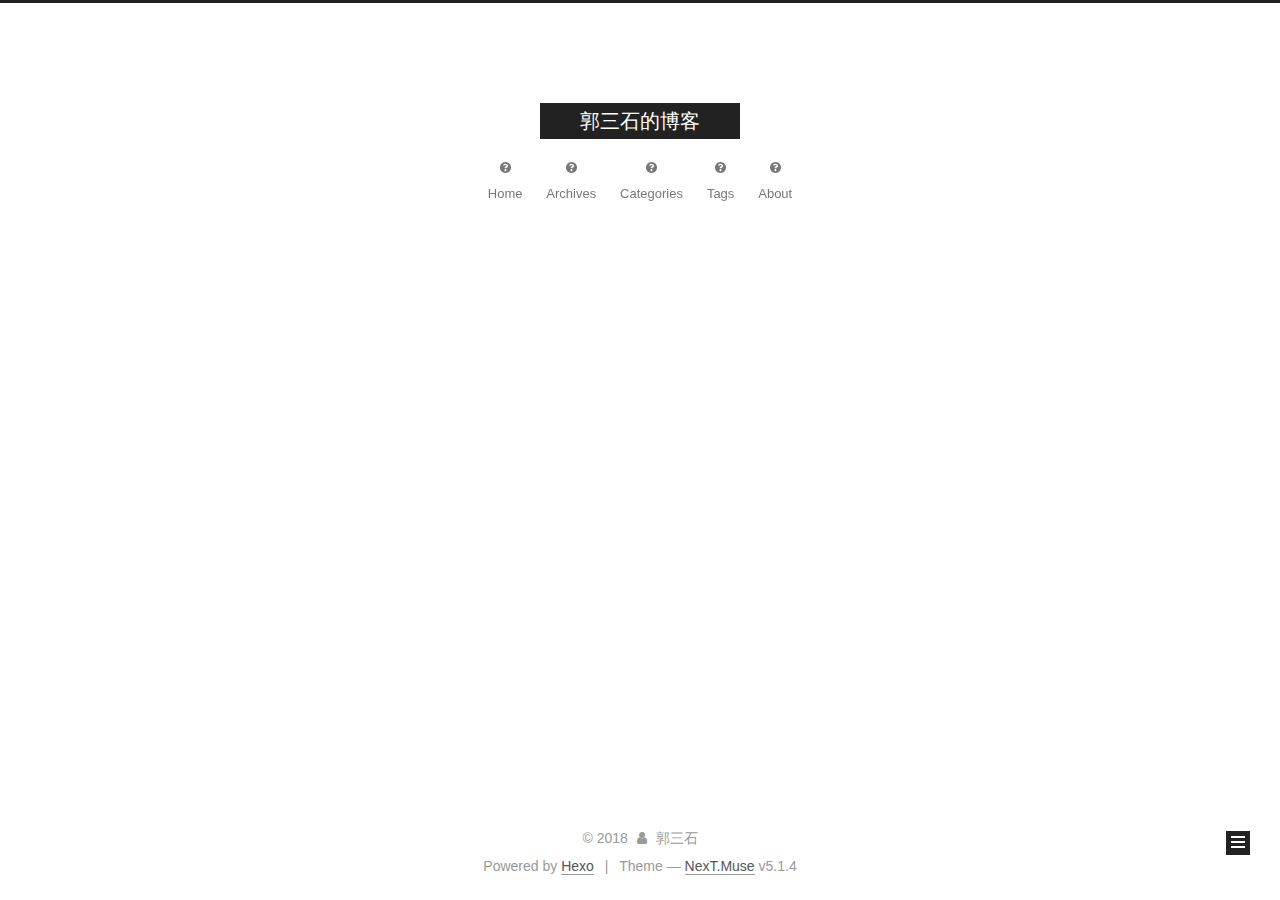
==== commit f4cd85ac: "Site updated: 2018-09-13 16:05:18" ====
--- a/archives/index.html
+++ b/archives/index.html
@@ -79,13 +79,17 @@
 
 
 
+<meta name="description" content="iOS开发 Python爱好者">
+<meta name="keywords" content="object-c swift vue Python 小程序">
 <meta property="og:type" content="website">
-<meta property="og:title" content="Hexo">
+<meta property="og:title" content="郭三石的博客">
 <meta property="og:url" content="http://yoursite.com/archives/index.html">
-<meta property="og:site_name" content="Hexo">
+<meta property="og:site_name" content="郭三石的博客">
+<meta property="og:description" content="iOS开发 Python爱好者">
 <meta property="og:locale" content="default">
 <meta name="twitter:card" content="summary">
-<meta name="twitter:title" content="Hexo">
+<meta name="twitter:title" content="郭三石的博客">
+<meta name="twitter:description" content="iOS开发 Python爱好者">
 
 
 
@@ -101,7 +105,7 @@
     motion: {"enable":true,"async":false,"transition":{"post_block":"fadeIn","post_header":"slideDownIn","post_body":"slideDownIn","coll_header":"slideLeftIn","sidebar":"slideUpIn"}},
     duoshuo: {
       userId: '0',
-      author: 'Author'
+      author: '郭三石'
     },
     algolia: {
       applicationID: '',
@@ -121,7 +125,7 @@
 
 
 
-  <title>Archive | Hexo</title>
+  <title>Archive | 郭三石的博客</title>
   
 
 
@@ -151,7 +155,7 @@
     <div class="custom-logo-site-title">
       <a href="/"  class="brand" rel="start">
         <span class="logo-line-before"><i></i></span>
-        <span class="site-title">Hexo</span>
+        <span class="site-title">郭三石的博客</span>
         <span class="logo-line-after"><i></i></span>
       </a>
     </div>
@@ -177,9 +181,9 @@
       
         
         <li class="menu-item menu-item-home">
-          <a href="/" rel="section">
-            
-              <i class="menu-item-icon fa fa-fw fa-home"></i> <br />
+          <a href="/首页" rel="section">
+            
+              <i class="menu-item-icon fa fa-fw fa-question-circle"></i> <br />
             
             Home
           </a>
@@ -187,11 +191,41 @@
       
         
         <li class="menu-item menu-item-archives">
-          <a href="/archives/" rel="section">
-            
-              <i class="menu-item-icon fa fa-fw fa-archive"></i> <br />
+          <a href="/归档" rel="section">
+            
+              <i class="menu-item-icon fa fa-fw fa-question-circle"></i> <br />
             
             Archives
+          </a>
+        </li>
+      
+        
+        <li class="menu-item menu-item-categories">
+          <a href="/分类" rel="section">
+            
+              <i class="menu-item-icon fa fa-fw fa-question-circle"></i> <br />
+            
+            Categories
+          </a>
+        </li>
+      
+        
+        <li class="menu-item menu-item-tags">
+          <a href="/标签" rel="section">
+            
+              <i class="menu-item-icon fa fa-fw fa-question-circle"></i> <br />
+            
+            Tags
+          </a>
+        </li>
+      
+        
+        <li class="menu-item menu-item-about">
+          <a href="/关于" rel="section">
+            
+              <i class="menu-item-icon fa fa-fw fa-question-circle"></i> <br />
+            
+            About
           </a>
         </li>
       
@@ -388,8 +422,8 @@
         <div class="site-overview">
           <div class="site-author motion-element" itemprop="author" itemscope itemtype="http://schema.org/Person">
             
-              <p class="site-author-name" itemprop="name">John Doe</p>
-              <p class="site-description motion-element" itemprop="description"></p>
+              <p class="site-author-name" itemprop="name">郭三石</p>
+              <p class="site-description motion-element" itemprop="description">iOS开发 Python爱好者</p>
           </div>
 
           <nav class="site-state motion-element">
@@ -397,7 +431,7 @@
             
               <div class="site-state-item site-state-posts">
               
-                <a href="/archives/">
+                <a href="/归档">
               
                   <span class="site-state-item-count">3</span>
                   <span class="site-state-item-name">posts</span>
@@ -444,7 +478,7 @@
   <span class="with-love">
     <i class="fa fa-user"></i>
   </span>
-  <span class="author" itemprop="copyrightHolder">John Doe</span>
+  <span class="author" itemprop="copyrightHolder">郭三石</span>
 
   
 </div>
--- a/css/main.css
+++ b/css/main.css
@@ -1822,7 +1822,7 @@
   width: 4px;
   height: 4px;
   border-radius: 50%;
-  background: #8a7d52;
+  background: #aa1349;
 }
 .links-of-blogroll {
   font-size: 13px;
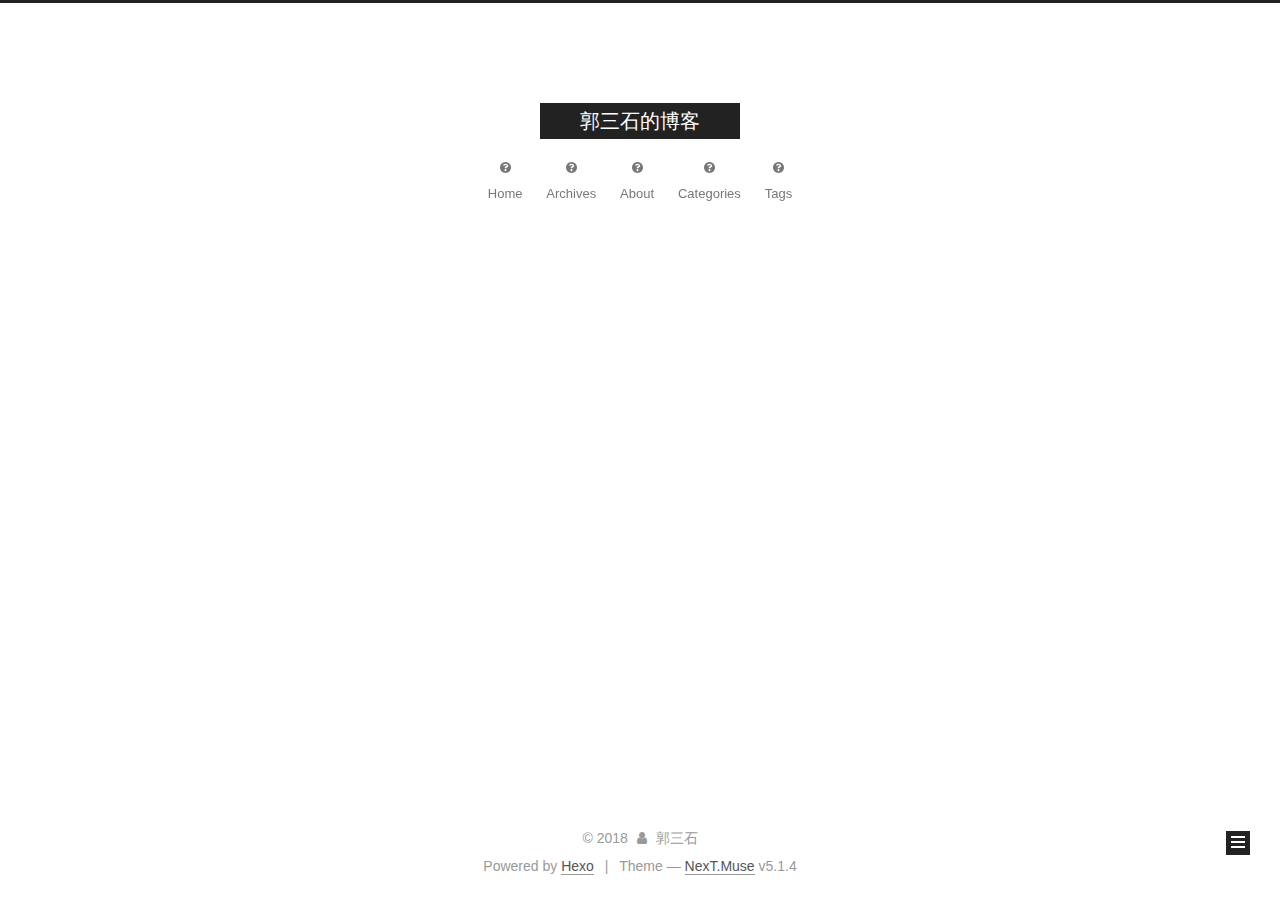
==== commit 18479fea: "Site updated: 2018-09-13 16:55:54" ====
--- a/archives/index.html
+++ b/archives/index.html
@@ -181,7 +181,7 @@
       
         
         <li class="menu-item menu-item-home">
-          <a href="/首页" rel="section">
+          <a href="/" rel="section">
             
               <i class="menu-item-icon fa fa-fw fa-question-circle"></i> <br />
             
@@ -191,7 +191,7 @@
       
         
         <li class="menu-item menu-item-archives">
-          <a href="/归档" rel="section">
+          <a href="/archives" rel="section">
             
               <i class="menu-item-icon fa fa-fw fa-question-circle"></i> <br />
             
@@ -200,8 +200,18 @@
         </li>
       
         
+        <li class="menu-item menu-item-about">
+          <a href="/about" rel="section">
+            
+              <i class="menu-item-icon fa fa-fw fa-question-circle"></i> <br />
+            
+            About
+          </a>
+        </li>
+      
+        
         <li class="menu-item menu-item-categories">
-          <a href="/分类" rel="section">
+          <a href="/categories" rel="section">
             
               <i class="menu-item-icon fa fa-fw fa-question-circle"></i> <br />
             
@@ -211,21 +221,11 @@
       
         
         <li class="menu-item menu-item-tags">
-          <a href="/标签" rel="section">
+          <a href="/tags" rel="section">
             
               <i class="menu-item-icon fa fa-fw fa-question-circle"></i> <br />
             
             Tags
-          </a>
-        </li>
-      
-        
-        <li class="menu-item menu-item-about">
-          <a href="/关于" rel="section">
-            
-              <i class="menu-item-icon fa fa-fw fa-question-circle"></i> <br />
-            
-            About
           </a>
         </li>
       
@@ -431,7 +431,7 @@
             
               <div class="site-state-item site-state-posts">
               
-                <a href="/归档">
+                <a href="/archives">
               
                   <span class="site-state-item-count">3</span>
                   <span class="site-state-item-name">posts</span>
--- a/css/main.css
+++ b/css/main.css
@@ -1741,6 +1741,16 @@
   max-width: 96px;
   height: auto;
   border: 2px solid #333;
+  border-radius: 50%;
+  -webkit-border-radius: 50%;
+  -moz-border-radius: 50%;
+  transition: 1.4s all;
+}
+.site-author-image:hover {
+  -webkit-transform: rotate(360deg);
+  -moz-transform: rotate(360deg);
+  -ms-transform: rotate(360deg);
+  -transform: rotate(360deg);
 }
 .site-author-name {
   margin: 5px 0 0;
@@ -1822,7 +1832,7 @@
   width: 4px;
   height: 4px;
   border-radius: 50%;
-  background: #aa1349;
+  background: #e0ff90;
 }
 .links-of-blogroll {
   font-size: 13px;
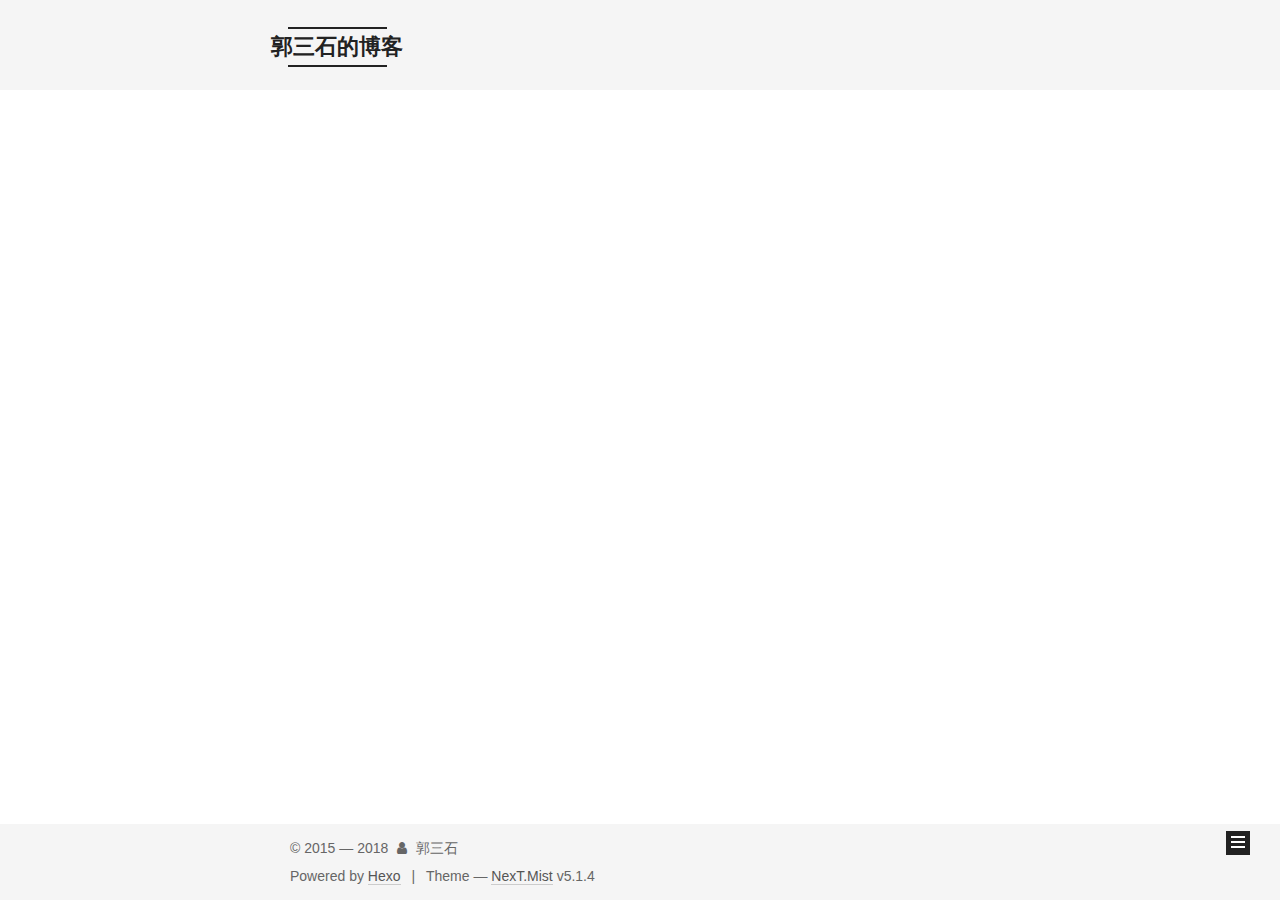
==== commit 5d0a83ee: "Site updated: 2018-09-13 17:15:29" ====
--- a/archives/index.html
+++ b/archives/index.html
@@ -5,7 +5,7 @@
   
 
 
-<html class="theme-next muse use-motion" lang="">
+<html class="theme-next mist use-motion" lang="">
 <head>
   <meta charset="UTF-8"/>
 <meta http-equiv="X-UA-Compatible" content="IE=edge" />
@@ -73,6 +73,8 @@
 
 
 
+
+  <link rel="alternate" href="/atom.xml" title="郭三石的博客" type="application/atom+xml" />
 
 
 
@@ -97,7 +99,7 @@
   var NexT = window.NexT || {};
   var CONFIG = {
     root: '/',
-    scheme: 'Muse',
+    scheme: 'Mist',
     version: '5.1.4',
     sidebar: {"position":"left","display":"post","offset":12,"b2t":false,"scrollpercent":false,"onmobile":false},
     fancybox: true,
@@ -191,7 +193,7 @@
       
         
         <li class="menu-item menu-item-archives">
-          <a href="/archives" rel="section">
+          <a href="/archives/" rel="section">
             
               <i class="menu-item-icon fa fa-fw fa-question-circle"></i> <br />
             
@@ -200,18 +202,18 @@
         </li>
       
         
-        <li class="menu-item menu-item-about">
-          <a href="/about" rel="section">
+        <li class="menu-item menu-item-tags">
+          <a href="/tags/" rel="section">
             
               <i class="menu-item-icon fa fa-fw fa-question-circle"></i> <br />
             
-            About
+            Tags
           </a>
         </li>
       
         
         <li class="menu-item menu-item-categories">
-          <a href="/categories" rel="section">
+          <a href="/categories/" rel="section">
             
               <i class="menu-item-icon fa fa-fw fa-question-circle"></i> <br />
             
@@ -220,12 +222,12 @@
         </li>
       
         
-        <li class="menu-item menu-item-tags">
-          <a href="/tags" rel="section">
+        <li class="menu-item menu-item-about">
+          <a href="/about/" rel="section">
             
               <i class="menu-item-icon fa fa-fw fa-question-circle"></i> <br />
             
-            Tags
+            About
           </a>
         </li>
       
@@ -431,7 +433,7 @@
             
               <div class="site-state-item site-state-posts">
               
-                <a href="/archives">
+                <a href="/archives/">
               
                   <span class="site-state-item-count">3</span>
                   <span class="site-state-item-name">posts</span>
@@ -446,7 +448,30 @@
           </nav>
 
           
-
+            <div class="feed-link motion-element">
+              <a href="/atom.xml" rel="alternate">
+                <i class="fa fa-rss"></i>
+                RSS
+              </a>
+            </div>
+          
+
+          
+            <div class="links-of-author motion-element">
+                
+                  <span class="links-of-author-item">
+                    <a href="https://github.com/xiayige" target="_blank" title="GitHub">
+                      
+                        <i class="fa fa-fw fa-globe"></i>GitHub</a>
+                  </span>
+                
+                  <span class="links-of-author-item">
+                    <a href="https://www.jianshu.com/u/199ee32e20eb" target="_blank" title="简书">
+                      
+                        <i class="fa fa-fw fa-globe"></i>简书</a>
+                  </span>
+                
+            </div>
           
 
           
@@ -474,7 +499,7 @@
 
     <footer id="footer" class="footer">
       <div class="footer-inner">
-        <div class="copyright">&copy; <span itemprop="copyrightYear">2018</span>
+        <div class="copyright">&copy; 2015 &mdash; <span itemprop="copyrightYear">2018</span>
   <span class="with-love">
     <i class="fa fa-user"></i>
   </span>
@@ -492,7 +517,7 @@
 
 
 
-  <div class="theme-info">Theme &mdash; <a class="theme-link" target="_blank" href="https://github.com/iissnan/hexo-theme-next">NexT.Muse</a> v5.1.4</div>
+  <div class="theme-info">Theme &mdash; <a class="theme-link" target="_blank" href="https://github.com/iissnan/hexo-theme-next">NexT.Mist</a> v5.1.4</div>
 
 
 
--- a/css/main.css
+++ b/css/main.css
@@ -226,51 +226,51 @@
   margin: 20px 0 15px;
 }
 h1 {
+  font-size: 24px;
+}
+@media (max-width: 767px) {
+  h1 {
+    font-size: 20px;
+  }
+}
+h2 {
   font-size: 22px;
 }
 @media (max-width: 767px) {
-  h1 {
+  h2 {
     font-size: 18px;
   }
 }
-h2 {
+h3 {
   font-size: 20px;
 }
 @media (max-width: 767px) {
-  h2 {
+  h3 {
     font-size: 16px;
   }
 }
-h3 {
+h4 {
   font-size: 18px;
 }
 @media (max-width: 767px) {
-  h3 {
+  h4 {
     font-size: 14px;
   }
 }
-h4 {
+h5 {
   font-size: 16px;
 }
 @media (max-width: 767px) {
-  h4 {
+  h5 {
     font-size: 12px;
   }
 }
-h5 {
+h6 {
   font-size: 14px;
 }
 @media (max-width: 767px) {
-  h5 {
+  h6 {
     font-size: 10px;
-  }
-}
-h6 {
-  font-size: 12px;
-}
-@media (max-width: 767px) {
-  h6 {
-    font-size: 8px;
   }
 }
 p {
@@ -940,8 +940,8 @@
   display: inline-block;
   padding: 0 20px;
   font-size: 14px;
-  color: #fff;
-  background: #222;
+  color: #555;
+  background: transparent;
   border: 2px solid #222;
   text-decoration: none;
   border-radius: 0;
@@ -1101,7 +1101,7 @@
 }
 .site-meta {
   margin: 0;
-  text-align: center;
+  text-align: left;
 }
 @media (max-width: 767px) {
   .site-meta {
@@ -1112,12 +1112,12 @@
   position: relative;
   display: inline-block;
   padding: 0 40px;
-  color: #fff;
+  color: #222;
   background: #222;
   border-bottom: none;
 }
 .brand:hover {
-  color: #fff;
+  color: #222;
 }
 .logo {
   display: inline-block;
@@ -1348,7 +1348,7 @@
 .posts-collapse {
   position: relative;
   z-index: 1010;
-  margin-left: 55px;
+  margin-left: 0;
 }
 .posts-collapse::after {
   content: " ";
@@ -1832,7 +1832,7 @@
   width: 4px;
   height: 4px;
   border-radius: 50%;
-  background: #e0ff90;
+  background: #3ec669;
 }
 .links-of-blogroll {
   font-size: 13px;
@@ -2595,78 +2595,322 @@
 .page-post-detail .comments {
   overflow: hidden;
 }
-@media (max-width: 767px) {
-  .header-inner,
-  .container .main-inner,
+h1,
+h2,
+h3,
+h4,
+h5,
+h6 {
+  margin: 20px 0 10px;
+}
+p {
+  margin: 0 0 25px 0;
+}
+a {
+  border-bottom-color: #ccc;
+}
+hr {
+  margin: 20px 0;
+  height: 2px;
+}
+.main-inner {
+  margin-top: 80px;
+}
+.header {
+  background: #f5f5f5;
+}
+.header-inner {
+  padding: 25px 0 20px;
+}
+.header-inner:before,
+.header-inner:after {
+  content: " ";
+  display: table;
+}
+.header-inner:after {
+  clear: both;
+}
+@media (max-width: 767px) {
+  .header-inner {
+    width: auto;
+    margin-bottom: 50px;
+    padding: 10px;
+  }
+}
+.site-meta {
+  float: left;
+  margin-left: -20px;
+  line-height: normal;
+}
+@media (max-width: 767px) {
+  .site-meta {
+    margin-left: 10px;
+  }
+}
+.site-meta .brand {
+  padding: 2px 1px;
+  background: none;
+}
+@media (max-width: 767px) {
+  .site-meta .brand {
+    display: block;
+  }
+}
+.site-meta .logo {
+  display: none;
+}
+.site-meta .site-title {
+  font-size: 22px;
+  font-weight: bolder;
+}
+@media (max-width: 767px) {
+  .site-meta .site-title {
+    line-height: 34px;
+  }
+}
+.logo-line-before,
+.logo-line-after {
+  display: block;
+  overflow: hidden;
+  margin: 0 auto;
+  width: 75%;
+}
+@media (max-width: 767px) {
+  .logo-line-before,
+  .logo-line-after {
+    display: none;
+  }
+}
+.logo-line-before i,
+.logo-line-after i {
+  position: relative;
+  display: block;
+  height: 2px;
+  background: #222;
+}
+@media (max-width: 767px) {
+  .logo-line-before i,
+  .logo-line-after i {
+    height: 3px;
+  }
+}
+.use-motion .logo-line-before i {
+  left: -100%;
+}
+.use-motion .logo-line-after i {
+  right: -100%;
+}
+.site-subtitle {
+  display: none;
+}
+.site-nav-toggle {
+  position: static;
+  float: right;
+}
+.menu {
+  float: right;
+  margin: 8px 0 0 0;
+}
+@media (max-width: 767px) {
+  .menu {
+    margin: 20px 0 0 0;
+    padding: 0;
+  }
+}
+.menu br {
+  display: none;
+}
+.menu .menu-item {
+  margin: 0;
+}
+@media (max-width: 767px) {
+  .menu .menu-item {
+    display: block;
+  }
+}
+.menu .menu-item a {
+  padding: 0 10px;
+  background: none;
+  border: none;
+  border-radius: 2px;
+  transition-property: background;
+}
+@media (max-width: 767px) {
+  .menu .menu-item a {
+    text-align: left;
+  }
+}
+.menu .menu-item a:hover {
+  background: #e1e1e1;
+}
+.menu a::before {
+  display: none;
+}
+@media (max-width: 767px) {
+  .menu a::before {
+    display: block;
+  }
+}
+@media (max-width: 767px) {
+  .menu {
+    float: none;
+  }
+}
+.site-search form {
+  display: none;
+}
+.posts-expand {
+  padding-top: 0;
+}
+.posts-expand .post-title,
+.posts-expand .post-meta {
+  text-align: left;
+}
+@media (max-width: 767px) {
+  .posts-expand .post-title,
+  .posts-expand .post-meta {
+    text-align: center;
+  }
+}
+.posts-expand .post-eof {
+  display: none;
+}
+.posts-expand .post {
+  margin-top: 120px;
+}
+.posts-expand .post:first-child {
+  margin-top: 0;
+}
+.posts-expand .post-meta {
+  margin-top: 5px;
+  margin-bottom: 20px;
+}
+.posts-expand .post-title {
+  position: relative;
+  font-size: 26px;
+  font-weight: 400;
+}
+@media (max-width: 767px) {
+  .posts-expand .post-title {
+    font-size: 22px;
+  }
+}
+@media (min-width: 1600px) {
+  .posts-expand .post-title {
+    font-size: 26px;
+  }
+}
+.posts-expand .post-title:hover:before {
+  background: #222;
+}
+@media (max-width: 767px) {
+  .posts-expand .post-body {
+    font-size: 12px;
+  }
+}
+.posts-expand .post-body img {
+  margin: 0;
+}
+.posts-expand .post-tags {
+  text-align: left;
+}
+.posts-expand .post-tags a {
+  padding: 1px 5px;
+  background: #f5f5f5;
+  border-bottom: none;
+}
+.posts-expand .post-tags a:hover {
+  background: #ccc;
+}
+.posts-expand .post-nav {
+  margin-top: 40px;
+}
+.post-button {
+  margin-top: 20px;
+  text-align: left;
+}
+.post-button a {
+  padding: 0;
+  font-size: 14px;
+  background: none;
+  border: none;
+  border-bottom: 2px solid #666;
+  transition-property: border;
+}
+@media (max-width: 767px) {
+  .post-button a {
+    font-size: 12px;
+  }
+}
+@media (min-width: 1600px) {
+  .post-button a {
+    font-size: 16px;
+  }
+}
+.post-button a:hover {
+  border-bottom-color: #222;
+}
+.links-of-blogroll-inline .links-of-blogroll-item {
+  display: inline-block;
+}
+.btn {
+  padding: 0 10px;
+  border-width: 2px;
+  border-radius: 0;
+}
+.headband {
+  display: none;
+}
+.site-search {
+  position: relative;
+  float: right;
+  margin-top: 5px;
+  padding-top: 3px;
+}
+@media (max-width: 767px) {
+  .site-search {
+    float: none;
+    padding: 0 10px;
+  }
+}
+@media (max-width: 767px) {
+  .container .main-inner {
+    width: auto;
+  }
+}
+.page-post-detail .post-title,
+.page-post-detail .post-meta {
+  text-align: center;
+}
+.page-post-detail .post-title:before {
+  display: none;
+}
+.page-post-detail .post-meta {
+  margin-bottom: 60px;
+}
+.pagination {
+  margin: 120px 0 0;
+  text-align: left;
+}
+@media (max-width: 767px) {
+  .pagination {
+    margin: 80px 10px 0;
+    text-align: center;
+  }
+}
+.footer {
+  margin-top: 80px;
+  padding: 10px 0;
+  background: #f5f5f5;
+  color: #666;
+}
+.footer-inner {
+  margin: 0 auto;
+  text-align: left;
+}
+@media (max-width: 767px) {
   .footer-inner {
     width: auto;
-  }
-}
-embed {
-  display: block;
-  margin: 0px auto 25px auto;
-}
-.custom-logo .site-meta-headline {
-  text-align: center;
-}
-.custom-logo .brand {
-  background: none;
-}
-.custom-logo .site-title {
-  margin: 10px auto 0;
-  font-size: 24px;
-  color: #222;
-}
-.custom-logo .site-title a {
-  border: none;
-}
-.custom-logo-image {
-  margin: 0 auto;
-  padding: 5px;
-  max-width: 150px;
-  background: #fff;
-}
-@media (max-width: 767px) {
-  .site-nav {
-    position: absolute;
-    left: 0;
-    top: 52px;
-    margin: 0;
-    width: 100%;
-    padding: 0;
-    background: #fff;
-    border-bottom: 1px solid #ddd;
-    z-index: 1030;
-  }
-}
-@media (max-width: 767px) {
-  .menu {
-    text-align: left;
-  }
-}
-@media (max-width: 767px) {
-  .menu .menu-item {
-    display: block;
-    margin: 0 10px;
-    vertical-align: top;
-  }
-}
-@media (max-width: 767px) {
-  .menu .menu-item br {
-    display: none;
-  }
-}
-@media (max-width: 767px) {
-  .menu .menu-item a {
-    padding: 5px 10px;
-  }
-}
-.menu .menu-item .fa {
-  margin-right: 0;
-}
-.site-search form {
-  display: none;
-}
-.links-of-blogroll-inline .links-of-blogroll-item {
-  display: inline-block;
-}
+    text-align: center;
+  }
+}
